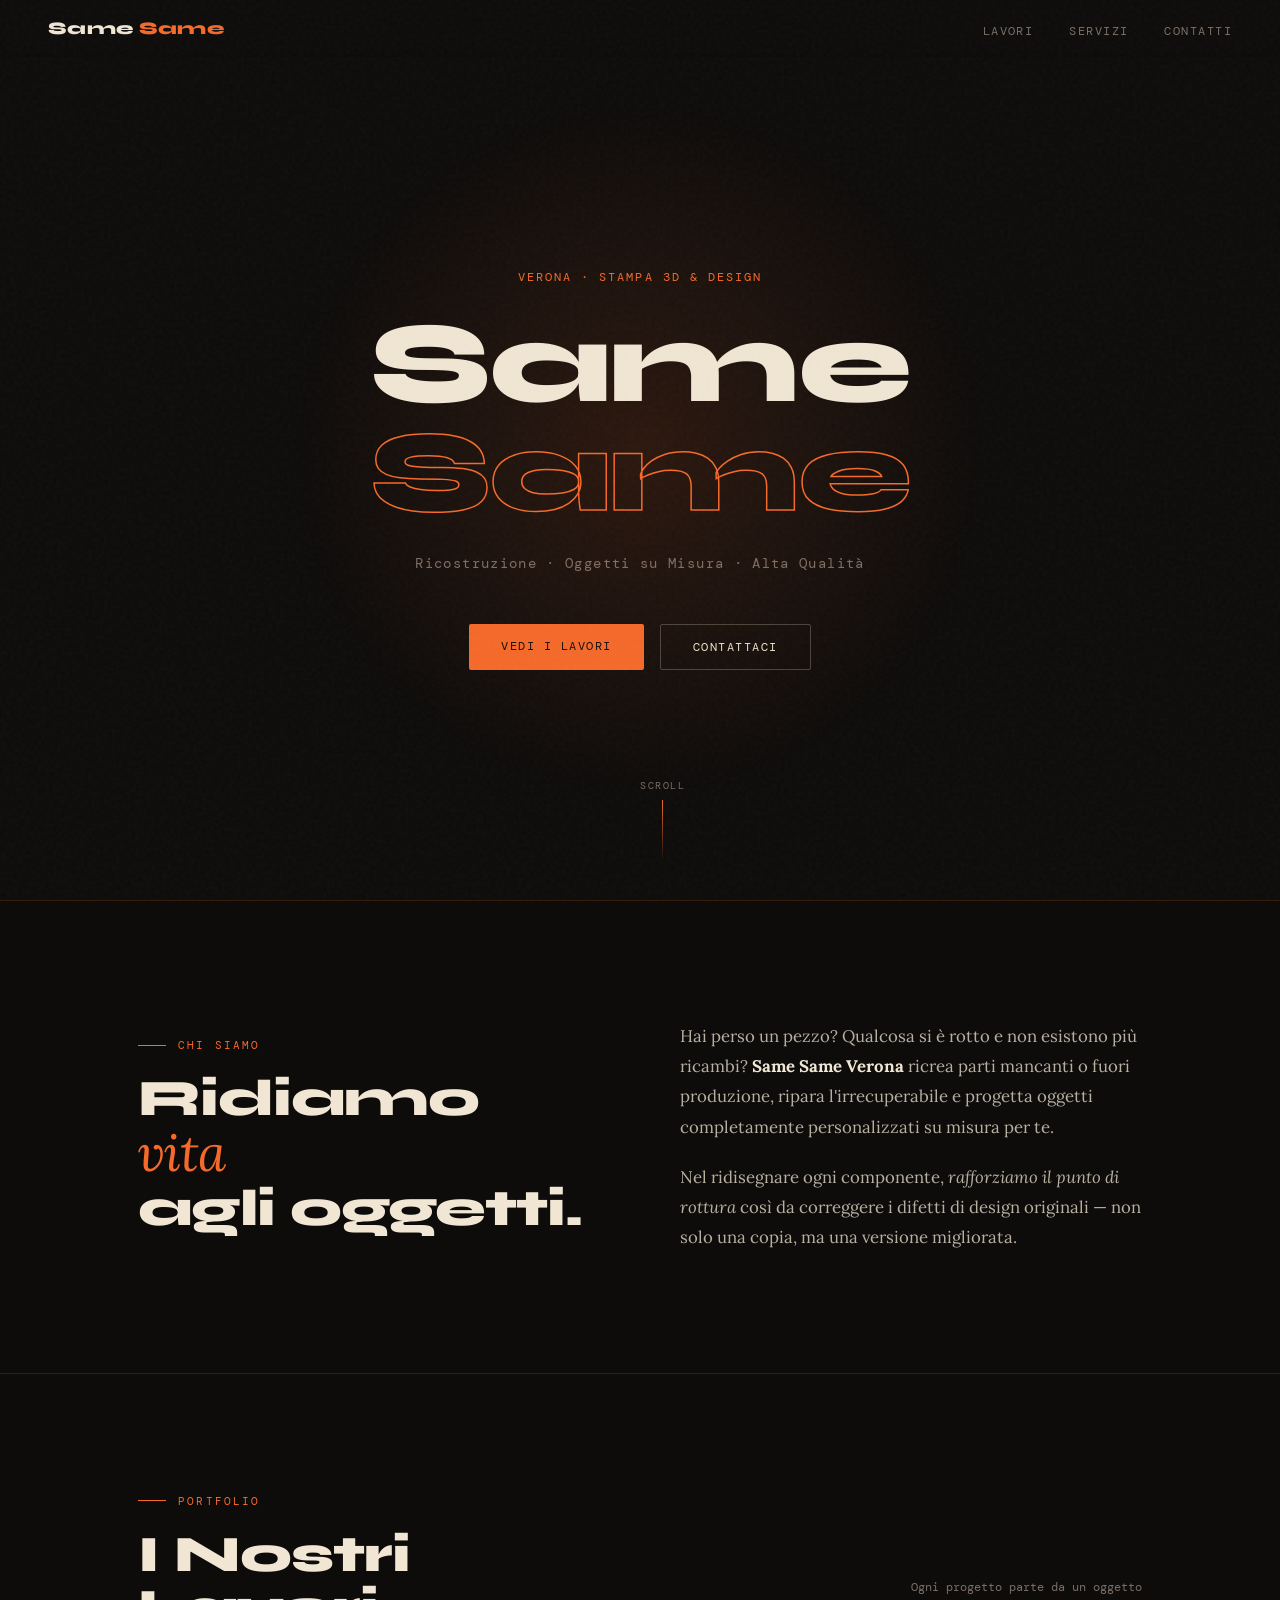
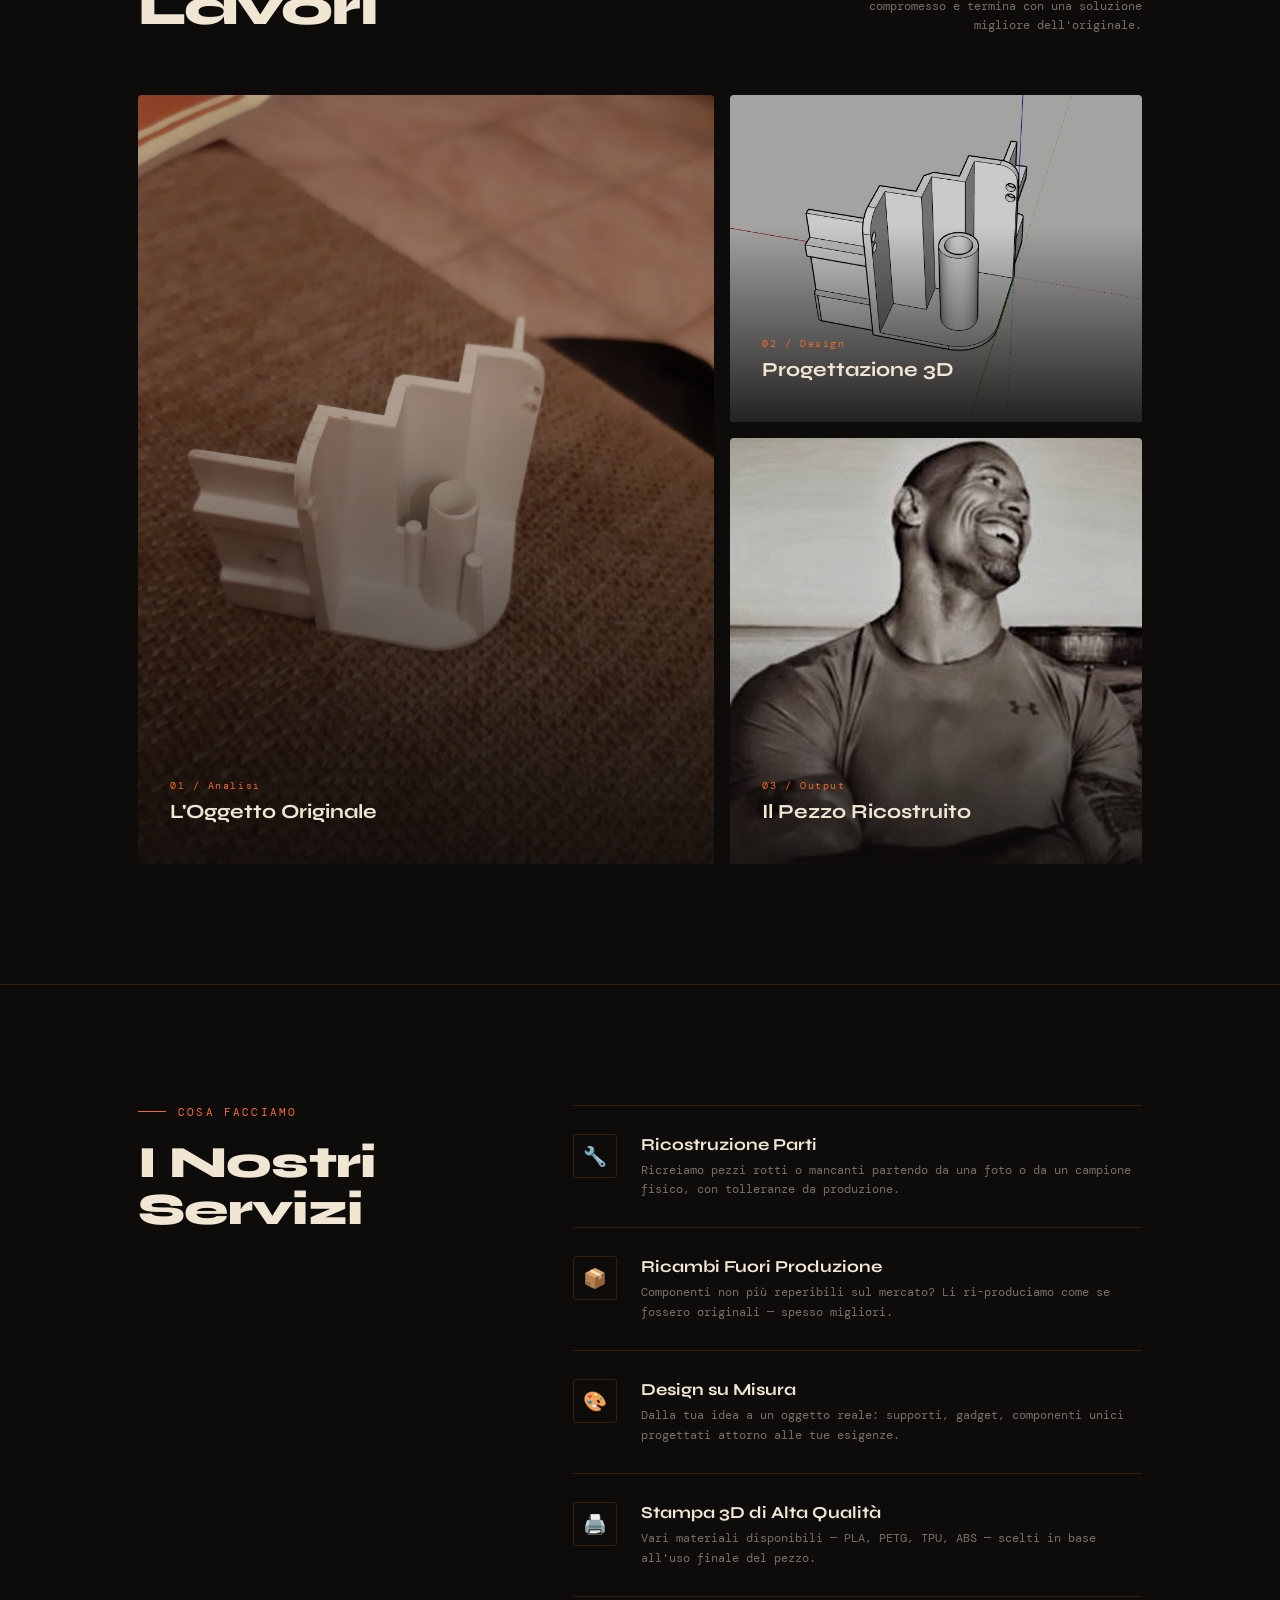
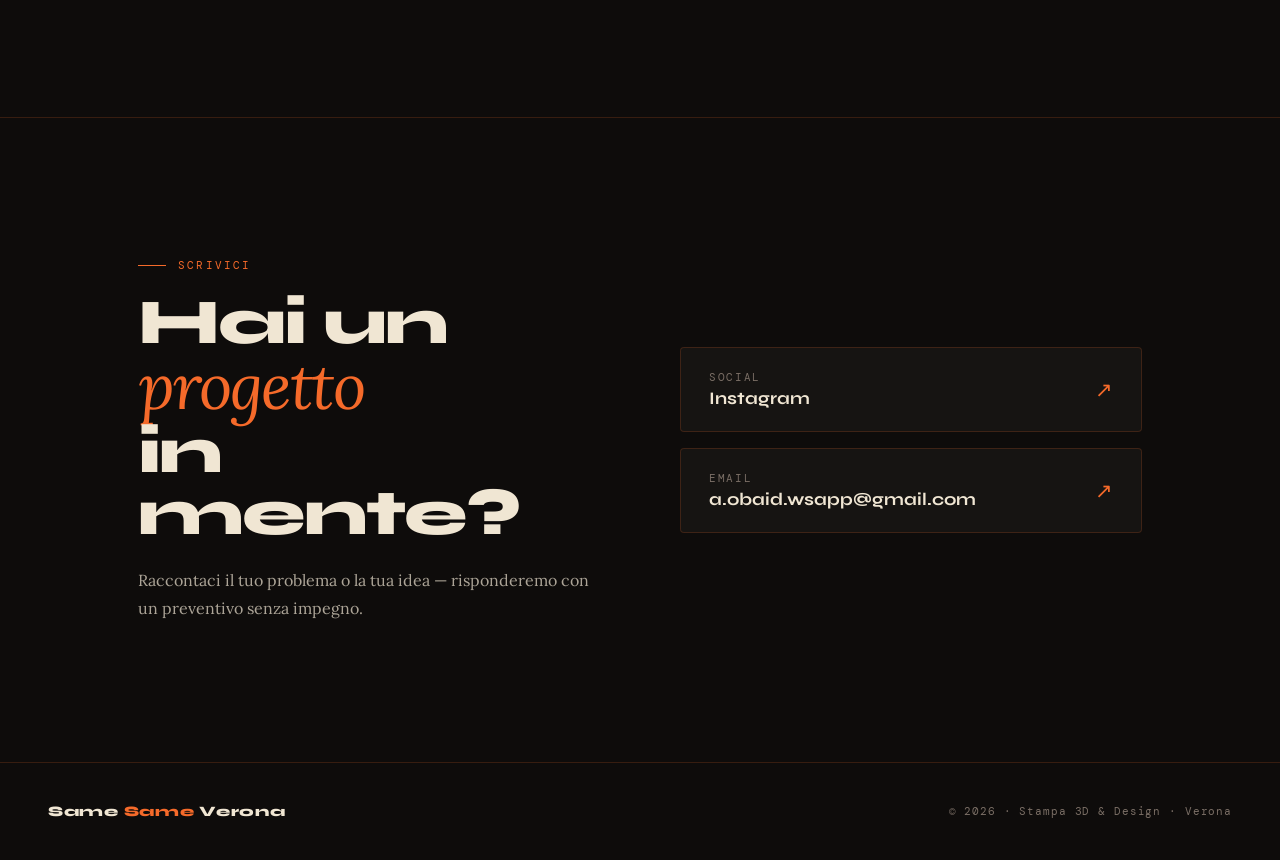
==== index.html @ 64748038 "Create index.html" ====
<!DOCTYPE html>
<html lang="it">
<head>
  <meta charset="UTF-8">
  <meta name="viewport" content="width=device-width, initial-scale=1.0">
  <title>Same Same Verona – Stampa 3D & Design</title>
  <link rel="icon" type="image/png" href="favicon.png">
  <link href="https://fonts.googleapis.com/css2?family=Syne:wght@400;700;800&family=DM+Mono:wght@300;400&family=Lora:ital,wght@0,400;1,400&display=swap" rel="stylesheet">

  <style>
    /* ─── TOKENS ──────────────────────────────────────── */
    :root {
      --bg:       #0e0c0b;
      --bg2:      #161412;
      --bg3:      #1e1a17;
      --orange:   #f56a2a;
      --amber:    #f5a623;
      --cream:    #f0e6d3;
      --muted:    #7a6e65;
      --line:     rgba(245,106,42,0.18);
      --font-head: 'Syne', sans-serif;
      --font-mono: 'DM Mono', monospace;
      --font-body: 'Lora', serif;
    }

    /* ─── RESET ───────────────────────────────────────── */
    *, *::before, *::after { box-sizing: border-box; margin: 0; padding: 0; }
    html { scroll-behavior: smooth; }

    body {
      background: var(--bg);
      color: var(--cream);
      font-family: var(--font-body);
      overflow-x: hidden;
    }

    /* ─── NOISE OVERLAY ───────────────────────────────── */
    body::before {
      content: '';
      position: fixed; inset: 0;
      background-image: url("data:image/svg+xml,%3Csvg viewBox='0 0 256 256' xmlns='http://www.w3.org/2000/svg'%3E%3Cfilter id='n'%3E%3CfeTurbulence type='fractalNoise' baseFrequency='0.9' numOctaves='4' stitchTiles='stitch'/%3E%3C/filter%3E%3Crect width='100%25' height='100%25' filter='url(%23n)' opacity='1'/%3E%3C/svg%3E");
      opacity: 0.035;
      pointer-events: none;
      z-index: 9999;
    }

    /* ─── NAV ─────────────────────────────────────────── */
    nav {
      position: fixed; top: 0; left: 0; right: 0; z-index: 100;
      display: flex; align-items: center; justify-content: space-between;
      padding: 18px 48px;
      background: linear-gradient(to bottom, rgba(14,12,11,0.92) 0%, transparent 100%);
      backdrop-filter: blur(2px);
    }

    .nav-logo {
      display: flex; align-items: center; gap: 12px;
      text-decoration: none;
    }

    .nav-logo img {
      height: 38px;
      width: auto;
      filter: brightness(1.1);
    }

    /* Fallback text logo in case image doesn't exist */
    .nav-logo-text {
      font-family: var(--font-head);
      font-weight: 800;
      font-size: 1.1rem;
      color: var(--cream);
      letter-spacing: 0.02em;
    }

    .nav-logo-text span {
      color: var(--orange);
    }

    .nav-links {
      display: flex; gap: 36px; list-style: none;
    }

    .nav-links a {
      font-family: var(--font-mono);
      font-size: 0.75rem;
      letter-spacing: 0.12em;
      text-transform: uppercase;
      color: var(--muted);
      text-decoration: none;
      transition: color 0.2s;
    }

    .nav-links a:hover { color: var(--orange); }

    /* ─── HERO ────────────────────────────────────────── */
    .hero {
      position: relative;
      min-height: 100vh;
      display: flex; flex-direction: column;
      align-items: center; justify-content: center;
      text-align: center;
      padding: 120px 24px 80px;
      overflow: hidden;
    }

    /* radial glow behind title */
    .hero::after {
      content: '';
      position: absolute;
      top: 50%; left: 50%;
      transform: translate(-50%, -50%);
      width: 700px; height: 700px;
      background: radial-gradient(circle, rgba(245,106,42,0.13) 0%, transparent 70%);
      pointer-events: none;
    }

    .hero-eyebrow {
      font-family: var(--font-mono);
      font-size: 0.72rem;
      letter-spacing: 0.18em;
      text-transform: uppercase;
      color: var(--orange);
      margin-bottom: 24px;
      opacity: 0;
      animation: riseIn 0.8s 0.2s ease forwards;
    }

    .hero-title {
      font-family: var(--font-head);
      font-weight: 800;
      font-size: clamp(3.2rem, 9vw, 8rem);
      line-height: 0.95;
      letter-spacing: -0.02em;
      color: var(--cream);
      position: relative; z-index: 1;
      opacity: 0;
      animation: riseIn 0.9s 0.4s ease forwards;
    }

    .hero-title em {
      font-style: normal;
      -webkit-text-stroke: 1.5px var(--orange);
      color: transparent;
    }

    .hero-sub {
      font-family: var(--font-mono);
      font-size: 0.85rem;
      color: var(--muted);
      margin-top: 28px;
      letter-spacing: 0.1em;
      opacity: 0;
      animation: riseIn 0.9s 0.65s ease forwards;
    }

    .hero-cta {
      display: flex; gap: 16px; margin-top: 52px;
      opacity: 0;
      animation: riseIn 0.9s 0.85s ease forwards;
    }

    /* decorative horizontal rule */
    .hero-rule {
      position: absolute;
      bottom: 40px; left: 50%; transform: translateX(-50%);
      display: flex; flex-direction: column; align-items: center; gap: 8px;
      opacity: 0;
      animation: riseIn 1s 1.1s ease forwards;
    }

    .hero-rule span {
      font-family: var(--font-mono);
      font-size: 0.65rem;
      letter-spacing: 0.15em;
      text-transform: uppercase;
      color: var(--muted);
    }

    .hero-rule::after {
      content: '';
      width: 1px; height: 60px;
      background: linear-gradient(to bottom, var(--orange), transparent);
    }

    /* ─── BUTTONS ─────────────────────────────────────── */
    .btn-primary {
      font-family: var(--font-mono);
      font-size: 0.78rem;
      letter-spacing: 0.12em;
      text-transform: uppercase;
      text-decoration: none;
      color: var(--bg);
      background: var(--orange);
      padding: 14px 32px;
      border-radius: 2px;
      transition: background 0.2s, transform 0.2s, box-shadow 0.2s;
    }

    .btn-primary:hover {
      background: var(--amber);
      transform: translateY(-2px);
      box-shadow: 0 8px 30px rgba(245,106,42,0.35);
    }

    .btn-ghost {
      font-family: var(--font-mono);
      font-size: 0.78rem;
      letter-spacing: 0.12em;
      text-transform: uppercase;
      text-decoration: none;
      color: var(--cream);
      border: 1px solid rgba(240,230,211,0.25);
      padding: 14px 32px;
      border-radius: 2px;
      transition: border-color 0.2s, color 0.2s, transform 0.2s;
    }

    .btn-ghost:hover {
      border-color: var(--orange);
      color: var(--orange);
      transform: translateY(-2px);
    }

    /* ─── SECTION WRAPPER ─────────────────────────────── */
    .section-wrap {
      max-width: 1100px;
      margin: 0 auto;
      padding: 0 48px;
    }

    .section-label {
      font-family: var(--font-mono);
      font-size: 0.68rem;
      letter-spacing: 0.2em;
      text-transform: uppercase;
      color: var(--orange);
      display: flex; align-items: center; gap: 12px;
      margin-bottom: 20px;
    }

    .section-label::before {
      content: '';
      width: 28px; height: 1px;
      background: var(--orange);
    }

    /* ─── INTRO ───────────────────────────────────────── */
    .intro-section {
      padding: 120px 0;
      border-top: 1px solid var(--line);
    }

    .intro-inner {
      display: grid;
      grid-template-columns: 1fr 1fr;
      gap: 80px;
      align-items: center;
    }

    .intro-headline {
      font-family: var(--font-head);
      font-weight: 800;
      font-size: clamp(2.2rem, 4vw, 3.4rem);
      line-height: 1.05;
      letter-spacing: -0.02em;
    }

    .intro-headline em {
      font-style: italic;
      font-family: var(--font-body);
      color: var(--orange);
      font-weight: 400;
    }

    .intro-body {
      font-size: 1.05rem;
      line-height: 1.8;
      color: rgba(240,230,211,0.75);
    }

    .intro-body p + p { margin-top: 16px; }

    /* ─── WORKS / GALLERY ─────────────────────────────── */
    .works-section {
      padding: 120px 0;
      border-top: 1px solid var(--line);
    }

    .works-header {
      display: flex; align-items: flex-end; justify-content: space-between;
      margin-bottom: 60px;
    }

    .works-title {
      font-family: var(--font-head);
      font-weight: 800;
      font-size: clamp(2rem, 4vw, 3.2rem);
      line-height: 1.05;
      letter-spacing: -0.02em;
    }

    .works-note {
      max-width: 300px;
      font-family: var(--font-mono);
      font-size: 0.75rem;
      color: var(--muted);
      line-height: 1.6;
      text-align: right;
    }

    /* Project cards grid */
    .projects-grid {
      display: grid;
      grid-template-columns: 1.4fr 1fr;
      grid-template-rows: auto auto;
      gap: 16px;
    }

    .project-card {
      position: relative;
      overflow: hidden;
      border-radius: 4px;
      background: var(--bg3);
      cursor: pointer;
    }

    .project-card:nth-child(1) {
      grid-row: span 2;
    }

    .project-card img {
      width: 100%;
      height: 100%;
      object-fit: cover;
      display: block;
      transition: transform 0.6s cubic-bezier(0.25,0.46,0.45,0.94), filter 0.6s;
      filter: brightness(0.8) saturate(0.85);
      min-height: 240px;
    }

    .project-card:nth-child(1) img {
      min-height: 520px;
    }

    .project-card:hover img {
      transform: scale(1.06);
      filter: brightness(0.55) saturate(0.7);
    }

    .card-overlay {
      position: absolute; inset: 0;
      display: flex; flex-direction: column;
      justify-content: flex-end;
      padding: 32px;
      background: linear-gradient(to top, rgba(14,12,11,0.85) 0%, transparent 60%);
      transition: background 0.4s;
    }

    .project-card:hover .card-overlay {
      background: linear-gradient(to top, rgba(14,12,11,0.92) 20%, rgba(14,12,11,0.3) 100%);
    }

    .card-number {
      font-family: var(--font-mono);
      font-size: 0.65rem;
      letter-spacing: 0.15em;
      color: var(--orange);
      margin-bottom: 8px;
    }

    .card-title {
      font-family: var(--font-head);
      font-weight: 700;
      font-size: 1.25rem;
      line-height: 1.2;
      color: var(--cream);
    }

    .card-desc {
      font-family: var(--font-mono);
      font-size: 0.73rem;
      color: rgba(240,230,211,0.65);
      margin-top: 8px;
      line-height: 1.5;
      max-height: 0;
      overflow: hidden;
      transition: max-height 0.4s ease, opacity 0.4s;
      opacity: 0;
    }

    .project-card:hover .card-desc {
      max-height: 80px;
      opacity: 1;
    }

    .card-arrow {
      position: absolute; top: 24px; right: 24px;
      width: 36px; height: 36px;
      border: 1px solid rgba(240,230,211,0.2);
      border-radius: 50%;
      display: flex; align-items: center; justify-content: center;
      color: var(--cream);
      font-size: 0.9rem;
      opacity: 0;
      transform: translateY(6px);
      transition: opacity 0.3s, transform 0.3s, border-color 0.3s;
    }

    .project-card:hover .card-arrow {
      opacity: 1;
      transform: translateY(0);
      border-color: var(--orange);
      color: var(--orange);
    }

    /* ─── SERVICES ────────────────────────────────────── */
    .services-section {
      padding: 120px 0;
      border-top: 1px solid var(--line);
    }

    .services-inner {
      display: grid;
      grid-template-columns: 1fr 1.6fr;
      gap: 80px;
      align-items: start;
    }

    .services-aside {
      position: sticky; top: 120px;
    }

    .services-title {
      font-family: var(--font-head);
      font-weight: 800;
      font-size: clamp(2rem, 3.5vw, 3rem);
      line-height: 1.05;
      letter-spacing: -0.02em;
      margin-top: 16px;
    }

    .service-item {
      display: grid;
      grid-template-columns: 48px 1fr;
      gap: 20px;
      align-items: start;
      padding: 28px 0;
      border-bottom: 1px solid var(--line);
      transition: padding-left 0.3s;
    }

    .service-item:first-child { border-top: 1px solid var(--line); }

    .service-item:hover { padding-left: 8px; }

    .service-icon {
      width: 44px; height: 44px;
      border: 1px solid var(--line);
      border-radius: 3px;
      display: flex; align-items: center; justify-content: center;
      font-size: 1.2rem;
      flex-shrink: 0;
      transition: border-color 0.3s, background 0.3s;
    }

    .service-item:hover .service-icon {
      border-color: var(--orange);
      background: rgba(245,106,42,0.08);
    }

    .service-name {
      font-family: var(--font-head);
      font-weight: 700;
      font-size: 1.05rem;
      margin-bottom: 6px;
      color: var(--cream);
    }

    .service-desc {
      font-family: var(--font-mono);
      font-size: 0.76rem;
      color: var(--muted);
      line-height: 1.6;
    }

    /* ─── CONTACT ─────────────────────────────────────── */
    .contact-section {
      padding: 140px 0;
      border-top: 1px solid var(--line);
    }

    .contact-inner {
      display: grid;
      grid-template-columns: 1fr 1fr;
      gap: 80px;
      align-items: center;
    }

    .contact-headline {
      font-family: var(--font-head);
      font-weight: 800;
      font-size: clamp(2.4rem, 5vw, 4.2rem);
      line-height: 0.98;
      letter-spacing: -0.03em;
    }

    .contact-headline em {
      font-style: italic;
      font-family: var(--font-body);
      color: var(--orange);
      font-weight: 400;
    }

    .contact-body {
      font-family: var(--font-body);
      font-size: 1rem;
      color: rgba(240,230,211,0.7);
      line-height: 1.75;
      margin-top: 20px;
    }

    .contact-actions {
      display: flex; flex-direction: column; gap: 16px;
    }

    .contact-link {
      display: flex; align-items: center; justify-content: space-between;
      text-decoration: none;
      padding: 22px 28px;
      border: 1px solid var(--line);
      border-radius: 4px;
      background: var(--bg2);
      transition: border-color 0.3s, background 0.3s, transform 0.3s;
    }

    .contact-link:hover {
      border-color: var(--orange);
      background: rgba(245,106,42,0.05);
      transform: translateX(6px);
    }

    .contact-link-label {
      font-family: var(--font-mono);
      font-size: 0.7rem;
      letter-spacing: 0.15em;
      text-transform: uppercase;
      color: var(--muted);
      margin-bottom: 4px;
    }

    .contact-link-name {
      font-family: var(--font-head);
      font-weight: 700;
      font-size: 1.1rem;
      color: var(--cream);
    }

    .contact-link-arrow {
      font-size: 1.3rem;
      color: var(--orange);
      transition: transform 0.3s;
    }

    .contact-link:hover .contact-link-arrow {
      transform: translateX(4px) translateY(-4px);
    }

    /* ─── FOOTER ──────────────────────────────────────── */
    footer {
      border-top: 1px solid var(--line);
      padding: 40px 48px;
      display: flex;
      align-items: center;
      justify-content: space-between;
    }

    .footer-brand {
      font-family: var(--font-head);
      font-weight: 800;
      font-size: 0.9rem;
      letter-spacing: 0.05em;
      color: var(--cream);
    }

    .footer-brand span { color: var(--orange); }

    .footer-copy {
      font-family: var(--font-mono);
      font-size: 0.68rem;
      color: var(--muted);
      letter-spacing: 0.08em;
    }

    /* ─── SCROLL REVEAL ───────────────────────────────── */
    .reveal {
      opacity: 0;
      transform: translateY(36px);
      transition: opacity 0.8s ease, transform 0.8s ease;
    }

    .reveal.visible {
      opacity: 1;
      transform: translateY(0);
    }

    .reveal-d1 { transition-delay: 0.1s; }
    .reveal-d2 { transition-delay: 0.2s; }
    .reveal-d3 { transition-delay: 0.3s; }
    .reveal-d4 { transition-delay: 0.45s; }

    /* ─── KEYFRAMES ───────────────────────────────────── */
    @keyframes riseIn {
      from { opacity: 0; transform: translateY(24px); }
      to   { opacity: 1; transform: translateY(0); }
    }

    /* ─── RESPONSIVE ──────────────────────────────────── */
    @media (max-width: 860px) {
      nav { padding: 16px 24px; }
      .nav-links { display: none; }
      .section-wrap { padding: 0 24px; }

      .intro-inner,
      .services-inner,
      .contact-inner { grid-template-columns: 1fr; gap: 40px; }

      .services-aside { position: static; }

      .projects-grid {
        grid-template-columns: 1fr;
        grid-template-rows: auto;
      }

      .project-card:nth-child(1) {
        grid-row: auto;
      }

      .works-header { flex-direction: column; align-items: flex-start; gap: 16px; }
      .works-note { text-align: left; }

      footer { flex-direction: column; gap: 12px; text-align: center; }
    }
  </style>
</head>
<body>

  <!-- ─── NAV ─────────────────────────────────────── -->
  <nav>
    <a class="nav-logo" href="#">
      <!-- Replace logo.png with your actual logo filename -->
      <img src="logo.png" alt="Same Same Verona logo"
           onerror="this.style.display='none'; this.nextElementSibling.style.display='block'">
      <span class="nav-logo-text" style="display:none">Same<span> Same</span></span>
    </a>
    <ul class="nav-links">
      <li><a href="#lavori">Lavori</a></li>
      <li><a href="#servizi">Servizi</a></li>
      <li><a href="#contatti">Contatti</a></li>
    </ul>
  </nav>

  <!-- ─── HERO ─────────────────────────────────────── -->
  <header class="hero">
    <p class="hero-eyebrow">Verona · Stampa 3D & Design</p>
    <h1 class="hero-title">Same<br><em>Same</em></h1>
    <p class="hero-sub">Ricostruzione · Oggetti su Misura · Alta Qualità</p>
    <div class="hero-cta">
      <a class="btn-primary" href="#lavori">Vedi i Lavori</a>
      <a class="btn-ghost"   href="#contatti">Contattaci</a>
    </div>
    <div class="hero-rule"><span>scroll</span></div>
  </header>

  <!-- ─── INTRO ─────────────────────────────────────── -->
  <section class="intro-section">
    <div class="section-wrap">
      <div class="intro-inner">
        <div class="reveal">
          <p class="section-label">Chi siamo</p>
          <h2 class="intro-headline">Ridiamo<br><em>vita</em><br>agli oggetti.</h2>
        </div>
        <div class="intro-body reveal reveal-d2">
          <p>Hai perso un pezzo? Qualcosa si è rotto e non esistono più ricambi?
             <strong style="color:var(--cream)">Same Same Verona</strong> ricrea parti mancanti o
             fuori produzione, ripara l'irrecuperabile e progetta oggetti completamente personalizzati su misura per te.</p>
          <p style="margin-top:20px">Nel ridisegnare ogni componente, <em>rafforziamo il punto
             di rottura</em> così da correggere i difetti di design originali —
             non solo una copia, ma una versione migliorata.</p>
        </div>
      </div>
    </div>
  </section>

  <!-- ─── WORKS ─────────────────────────────────────── -->
  <section class="works-section" id="lavori">
    <div class="section-wrap">
      <div class="works-header reveal">
        <div>
          <p class="section-label">Portfolio</p>
          <h2 class="works-title">I Nostri<br>Lavori</h2>
        </div>
        <p class="works-note">Ogni progetto parte da un oggetto compromesso e termina con una soluzione migliore dell'originale.</p>
      </div>

      <div class="projects-grid reveal reveal-d1">

        <div class="project-card">
          <img src="originalobject.jpeg" alt="Oggetto originale">
          <div class="card-overlay">
            <span class="card-number">01 / Analisi</span>
            <h3 class="card-title">L'Oggetto Originale</h3>
            <p class="card-desc">Il punto di partenza: documentazione del pezzo rotto o mancante per capirne geometria, materiale e funzione.</p>
          </div>
          <div class="card-arrow">↗</div>
        </div>

        <div class="project-card">
          <img src="designnnn.png" alt="Progettazione 3D">
          <div class="card-overlay">
            <span class="card-number">02 / Design</span>
            <h3 class="card-title">Progettazione 3D</h3>
            <p class="card-desc">Modellazione digitale con rinforzo strutturale nei punti critici.</p>
          </div>
          <div class="card-arrow">↗</div>
        </div>

        <div class="project-card">
          <img src="laroccia.jpeg" alt="Pezzo ricostruito">
          <div class="card-overlay">
            <span class="card-number">03 / Output</span>
            <h3 class="card-title">Il Pezzo Ricostruito</h3>
            <p class="card-desc">Stampa finale: funzionale, resistente, migliore dell'originale.</p>
          </div>
          <div class="card-arrow">↗</div>
        </div>

      </div>
    </div>
  </section>

  <!-- ─── SERVICES ──────────────────────────────────── -->
  <section class="services-section" id="servizi">
    <div class="section-wrap">
      <div class="services-inner">
        <div class="services-aside reveal">
          <p class="section-label">Cosa facciamo</p>
          <h2 class="services-title">I Nostri<br>Servizi</h2>
        </div>
        <div>
          <div class="service-item reveal reveal-d1">
            <div class="service-icon">🔧</div>
            <div>
              <p class="service-name">Ricostruzione Parti</p>
              <p class="service-desc">Ricreiamo pezzi rotti o mancanti partendo da una foto o da un campione fisico, con tolleranze da produzione.</p>
            </div>
          </div>
          <div class="service-item reveal reveal-d2">
            <div class="service-icon">📦</div>
            <div>
              <p class="service-name">Ricambi Fuori Produzione</p>
              <p class="service-desc">Componenti non più reperibili sul mercato? Li ri-produ­ciamo come se fossero originali — spesso migliori.</p>
            </div>
          </div>
          <div class="service-item reveal reveal-d3">
            <div class="service-icon">🎨</div>
            <div>
              <p class="service-name">Design su Misura</p>
              <p class="service-desc">Dalla tua idea a un oggetto reale: supporti, gadget, componenti unici progettati attorno alle tue esigenze.</p>
            </div>
          </div>
          <div class="service-item reveal reveal-d4">
            <div class="service-icon">🖨️</div>
            <div>
              <p class="service-name">Stampa 3D di Alta Qualità</p>
              <p class="service-desc">Vari materiali disponibili — PLA, PETG, TPU, ABS — scelti in base all'uso finale del pezzo.</p>
            </div>
          </div>
        </div>
      </div>
    </div>
  </section>

  <!-- ─── CONTACT ───────────────────────────────────── -->
  <section class="contact-section" id="contatti">
    <div class="section-wrap">
      <div class="contact-inner">
        <div class="reveal">
          <p class="section-label">Scrivici</p>
          <h2 class="contact-headline">Hai un<br><em>progetto</em><br>in mente?</h2>
          <p class="contact-body">Raccontaci il tuo problema o la tua idea — risponderemo con un preventivo senza impegno.</p>
        </div>
        <div class="contact-actions reveal reveal-d2">
          <a class="contact-link" href="https://instagram.com/antonio_obaid" target="_blank">
            <div>
              <p class="contact-link-label">Social</p>
              <p class="contact-link-name">Instagram</p>
            </div>
            <span class="contact-link-arrow">↗</span>
          </a>
          <a class="contact-link" href="mailto:a.obaid.wsapp@gmail.com">
            <div>
              <p class="contact-link-label">Email</p>
              <p class="contact-link-name">a.obaid.wsapp@gmail.com</p>
            </div>
            <span class="contact-link-arrow">↗</span>
          </a>
        </div>
      </div>
    </div>
  </section>

  <!-- ─── FOOTER ────────────────────────────────────── -->
  <footer>
    <p class="footer-brand">Same<span> Same</span> Verona</p>
    <p class="footer-copy">© 2026 · Stampa 3D & Design · Verona</p>
  </footer>

  <!-- ─── SCROLL REVEAL SCRIPT ──────────────────────── -->
  <script>
    const io = new IntersectionObserver((entries) => {
      entries.forEach(e => {
        if (e.isIntersecting) {
          e.target.classList.add('visible');
          io.unobserve(e.target);
        }
      });
    }, { threshold: 0.12 });

    document.querySelectorAll('.reveal').forEach(el => io.observe(el));
  </script>

</body>
</html>
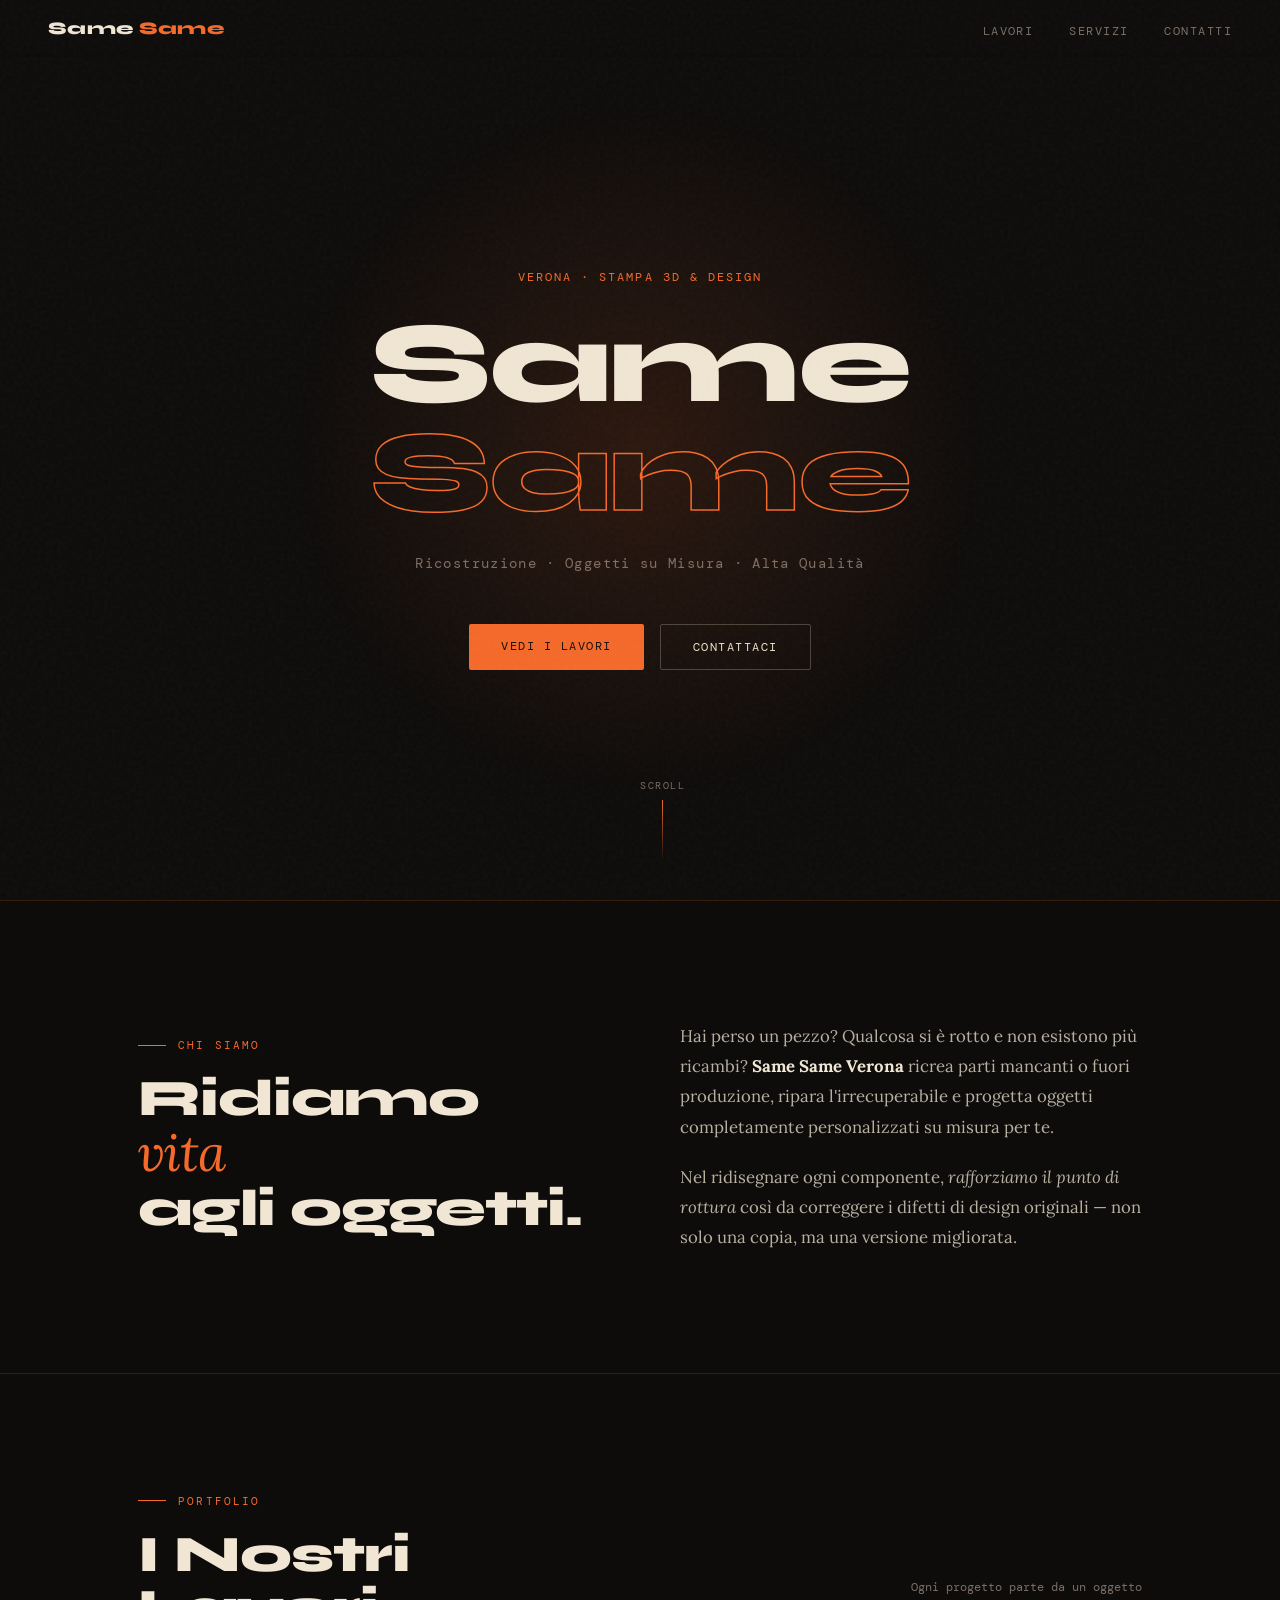
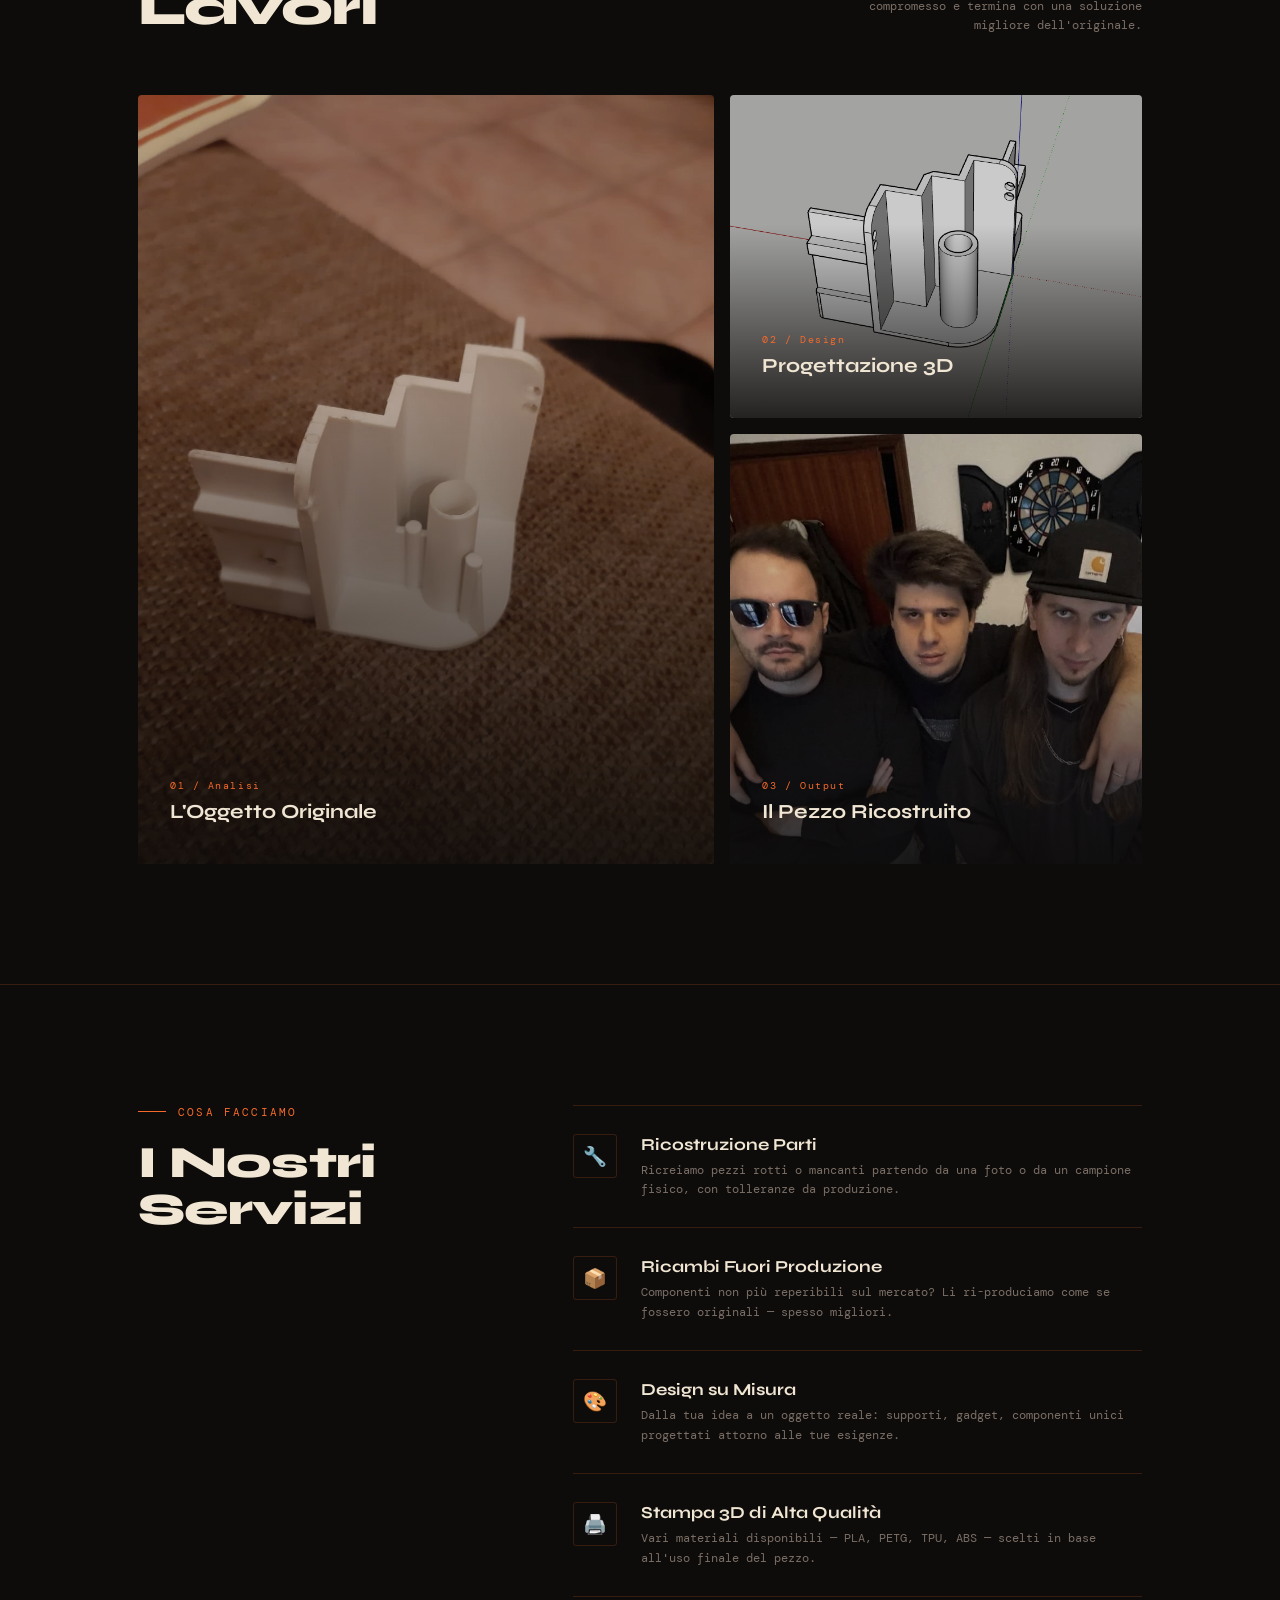
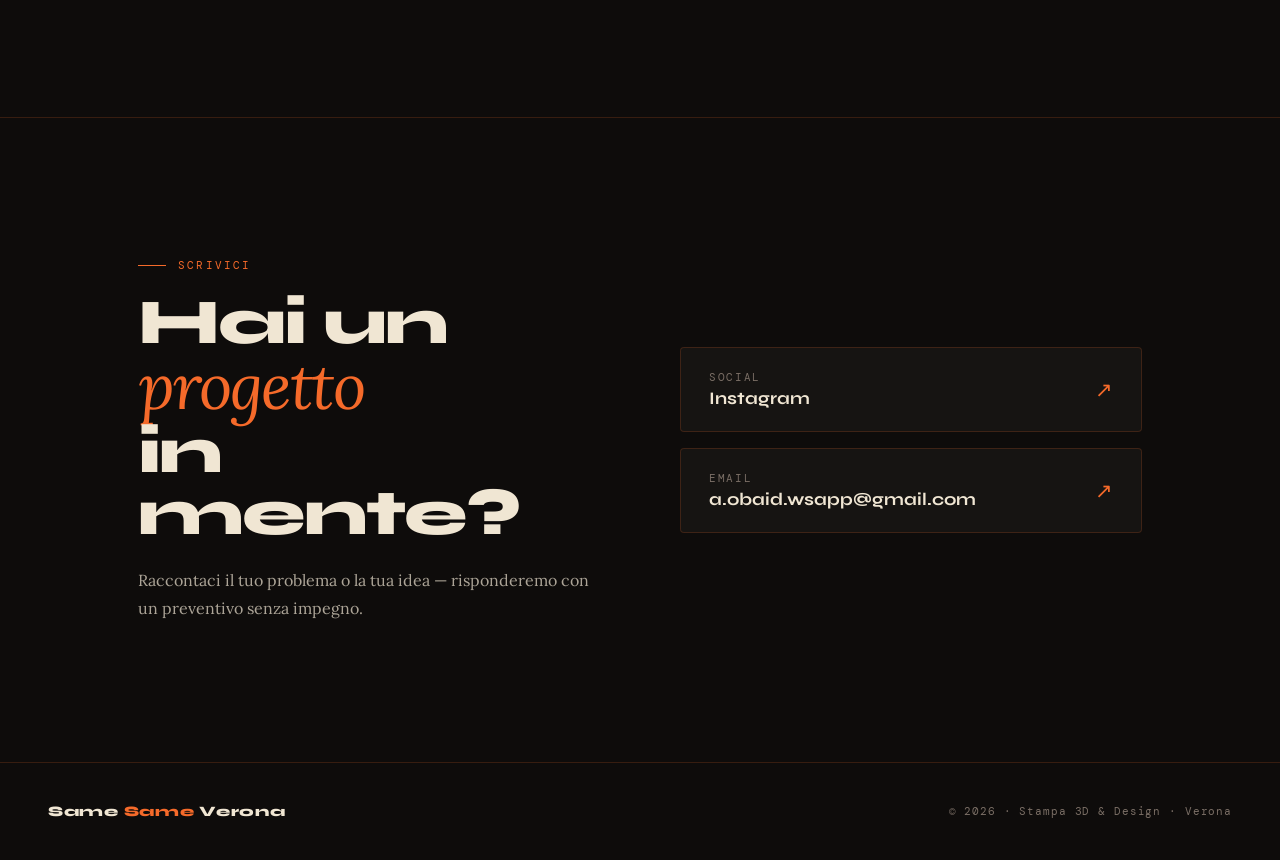
==== commit 0901e33c: "Update index.html" ====
--- a/index.html
+++ b/index.html
@@ -726,7 +726,7 @@
         </div>
 
         <div class="project-card">
-          <img src="laroccia.jpeg" alt="Pezzo ricostruito">
+          <img src="poldo.jpeg" alt="Pezzo ricostruito">
           <div class="card-overlay">
             <span class="card-number">03 / Output</span>
             <h3 class="card-title">Il Pezzo Ricostruito</h3>
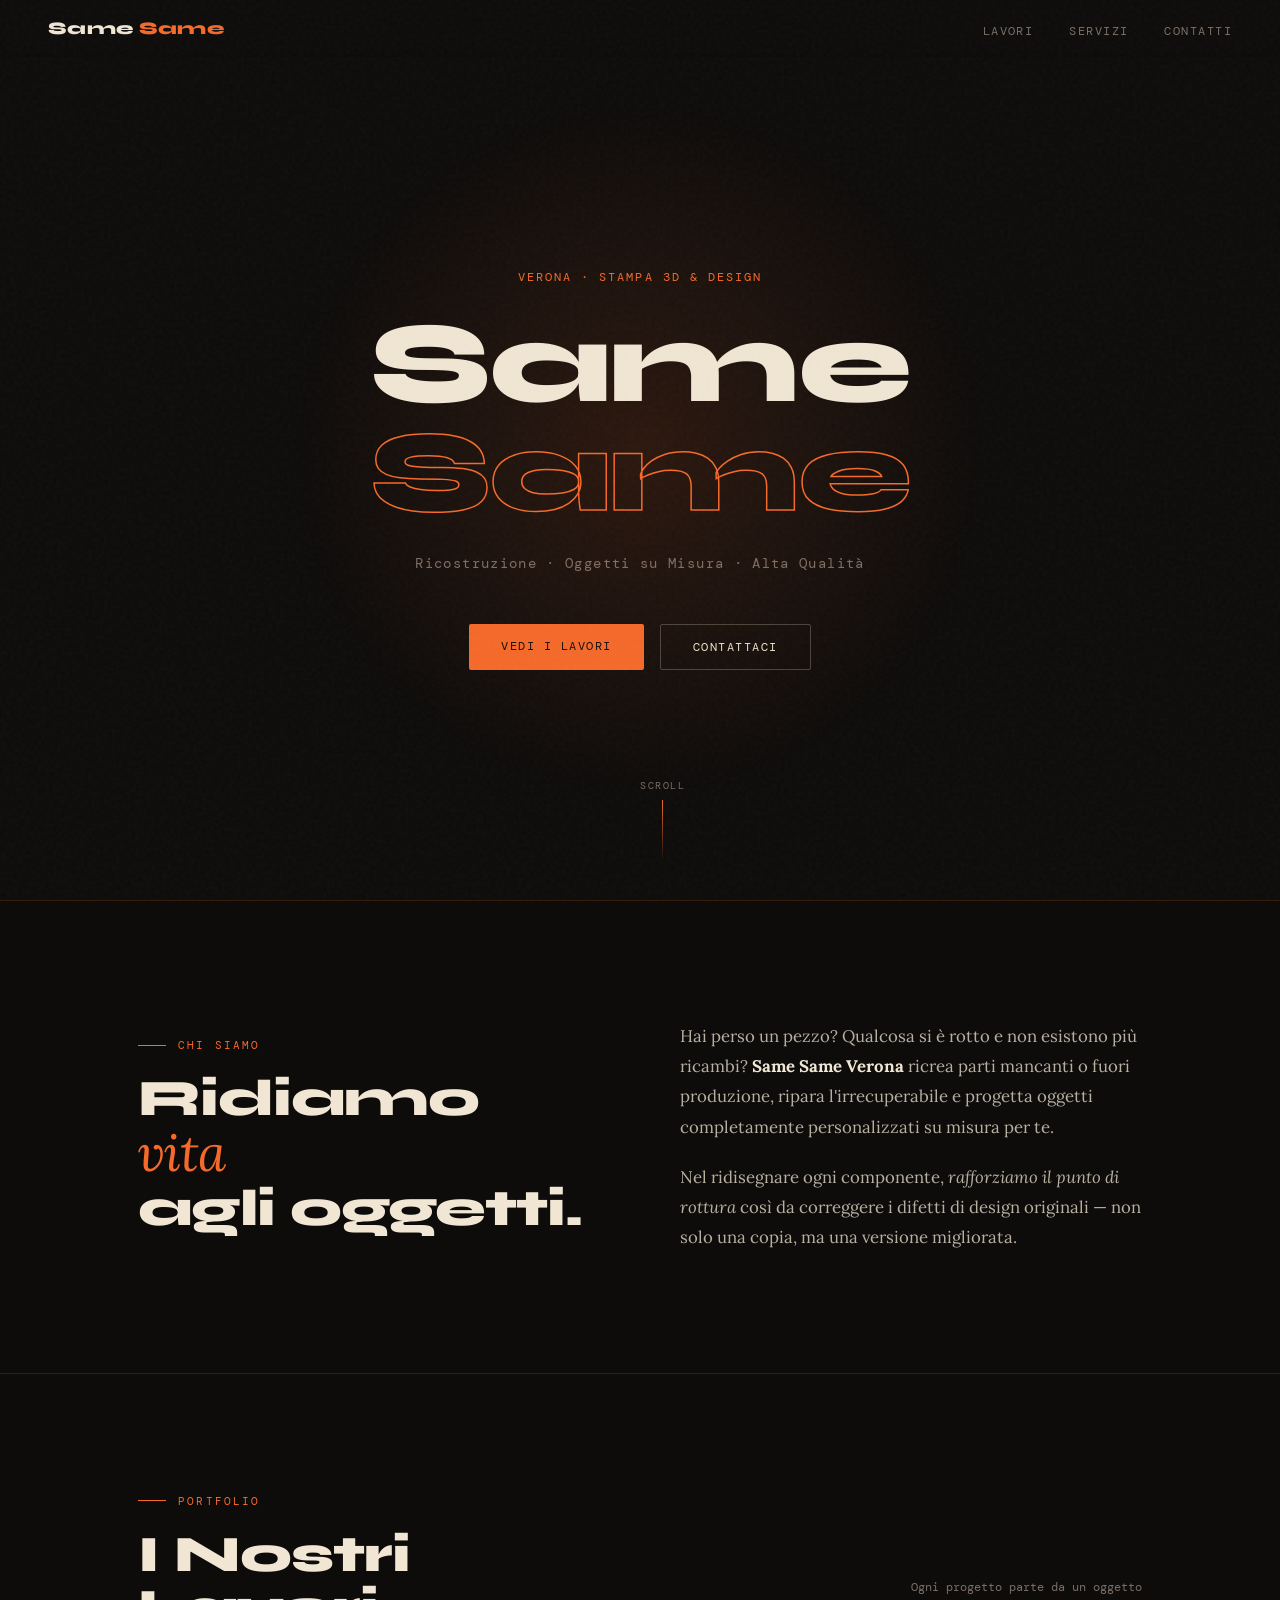
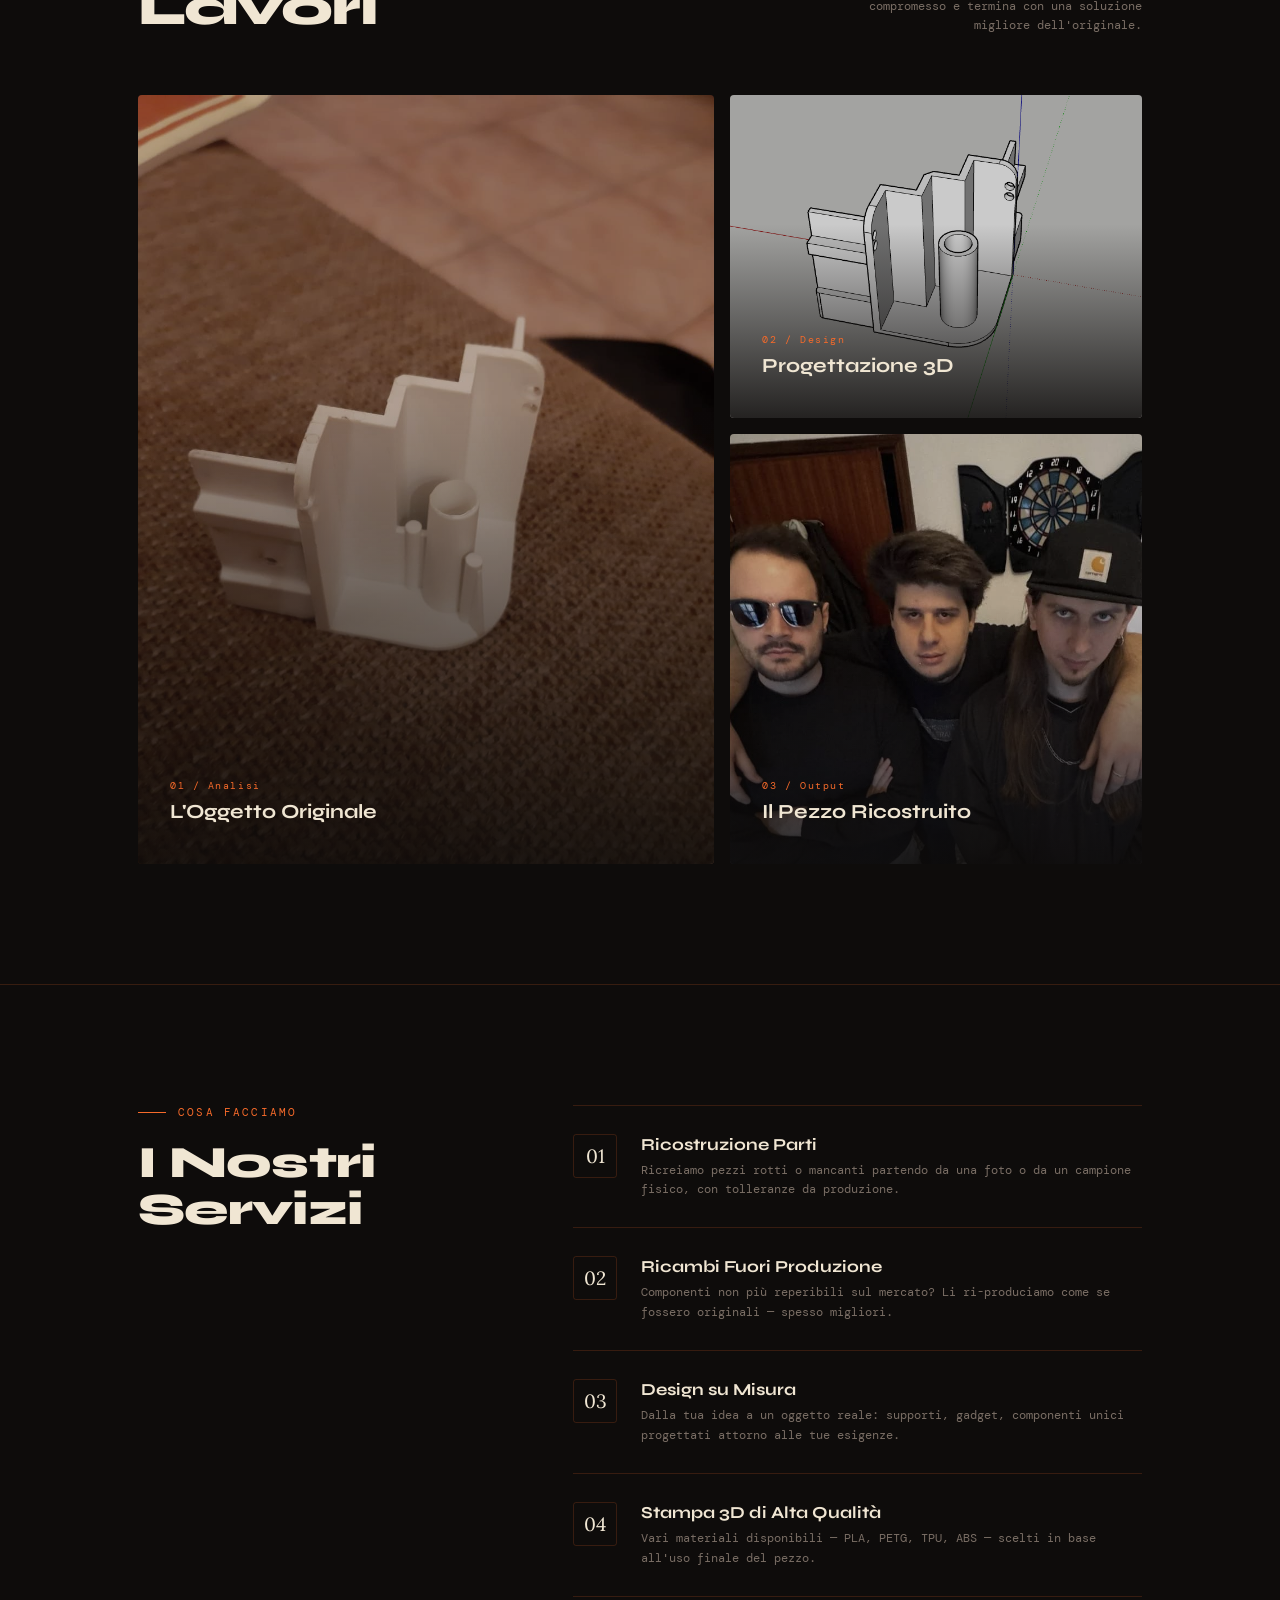
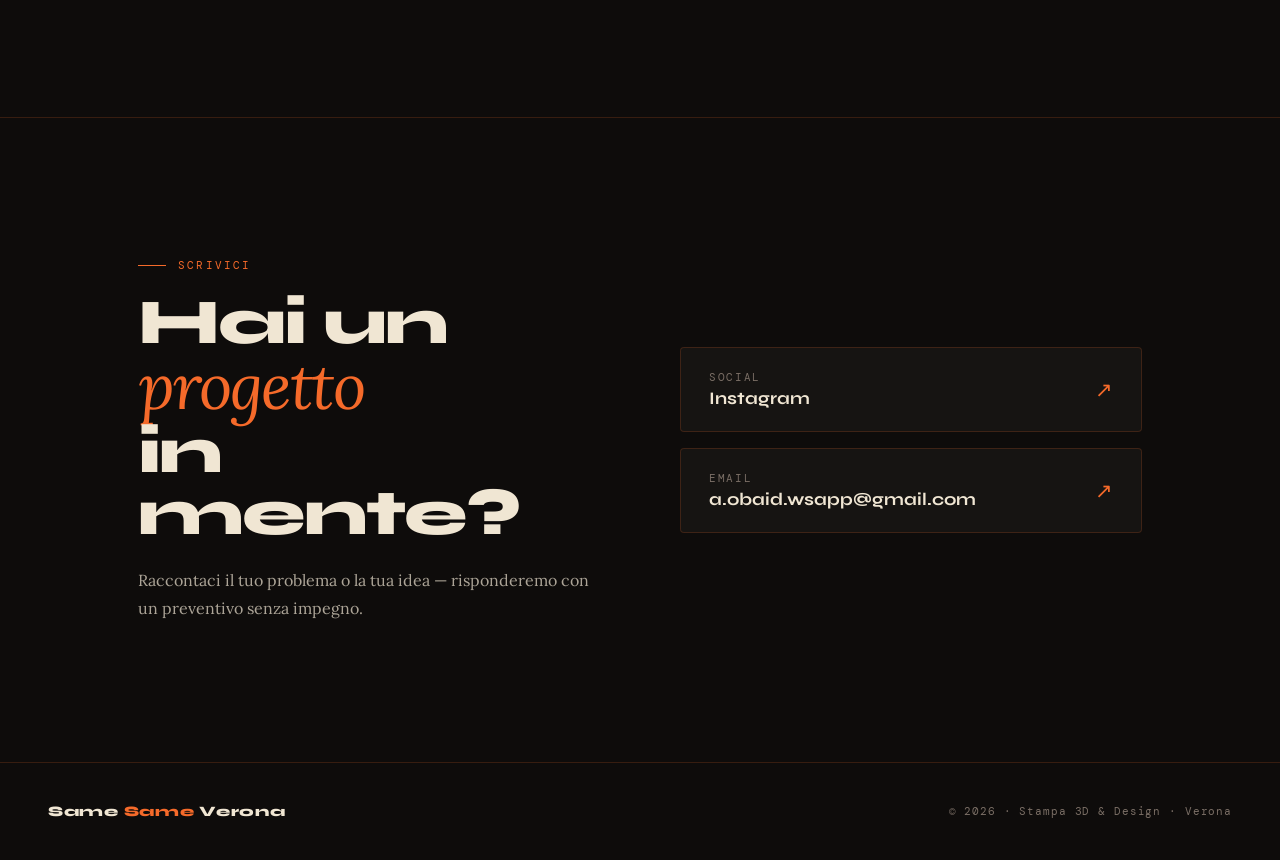
==== commit 9e2845aa: "Update index.html" ====
--- a/index.html
+++ b/index.html
@@ -749,28 +749,28 @@
         </div>
         <div>
           <div class="service-item reveal reveal-d1">
-            <div class="service-icon">🔧</div>
+            <div class="service-icon">01</div>
             <div>
               <p class="service-name">Ricostruzione Parti</p>
               <p class="service-desc">Ricreiamo pezzi rotti o mancanti partendo da una foto o da un campione fisico, con tolleranze da produzione.</p>
             </div>
           </div>
           <div class="service-item reveal reveal-d2">
-            <div class="service-icon">📦</div>
+            <div class="service-icon">02</div>
             <div>
               <p class="service-name">Ricambi Fuori Produzione</p>
               <p class="service-desc">Componenti non più reperibili sul mercato? Li ri-produ­ciamo come se fossero originali — spesso migliori.</p>
             </div>
           </div>
           <div class="service-item reveal reveal-d3">
-            <div class="service-icon">🎨</div>
+            <div class="service-icon">03</div>
             <div>
               <p class="service-name">Design su Misura</p>
               <p class="service-desc">Dalla tua idea a un oggetto reale: supporti, gadget, componenti unici progettati attorno alle tue esigenze.</p>
             </div>
           </div>
           <div class="service-item reveal reveal-d4">
-            <div class="service-icon">🖨️</div>
+            <div class="service-icon">04</div>
             <div>
               <p class="service-name">Stampa 3D di Alta Qualità</p>
               <p class="service-desc">Vari materiali disponibili — PLA, PETG, TPU, ABS — scelti in base all'uso finale del pezzo.</p>
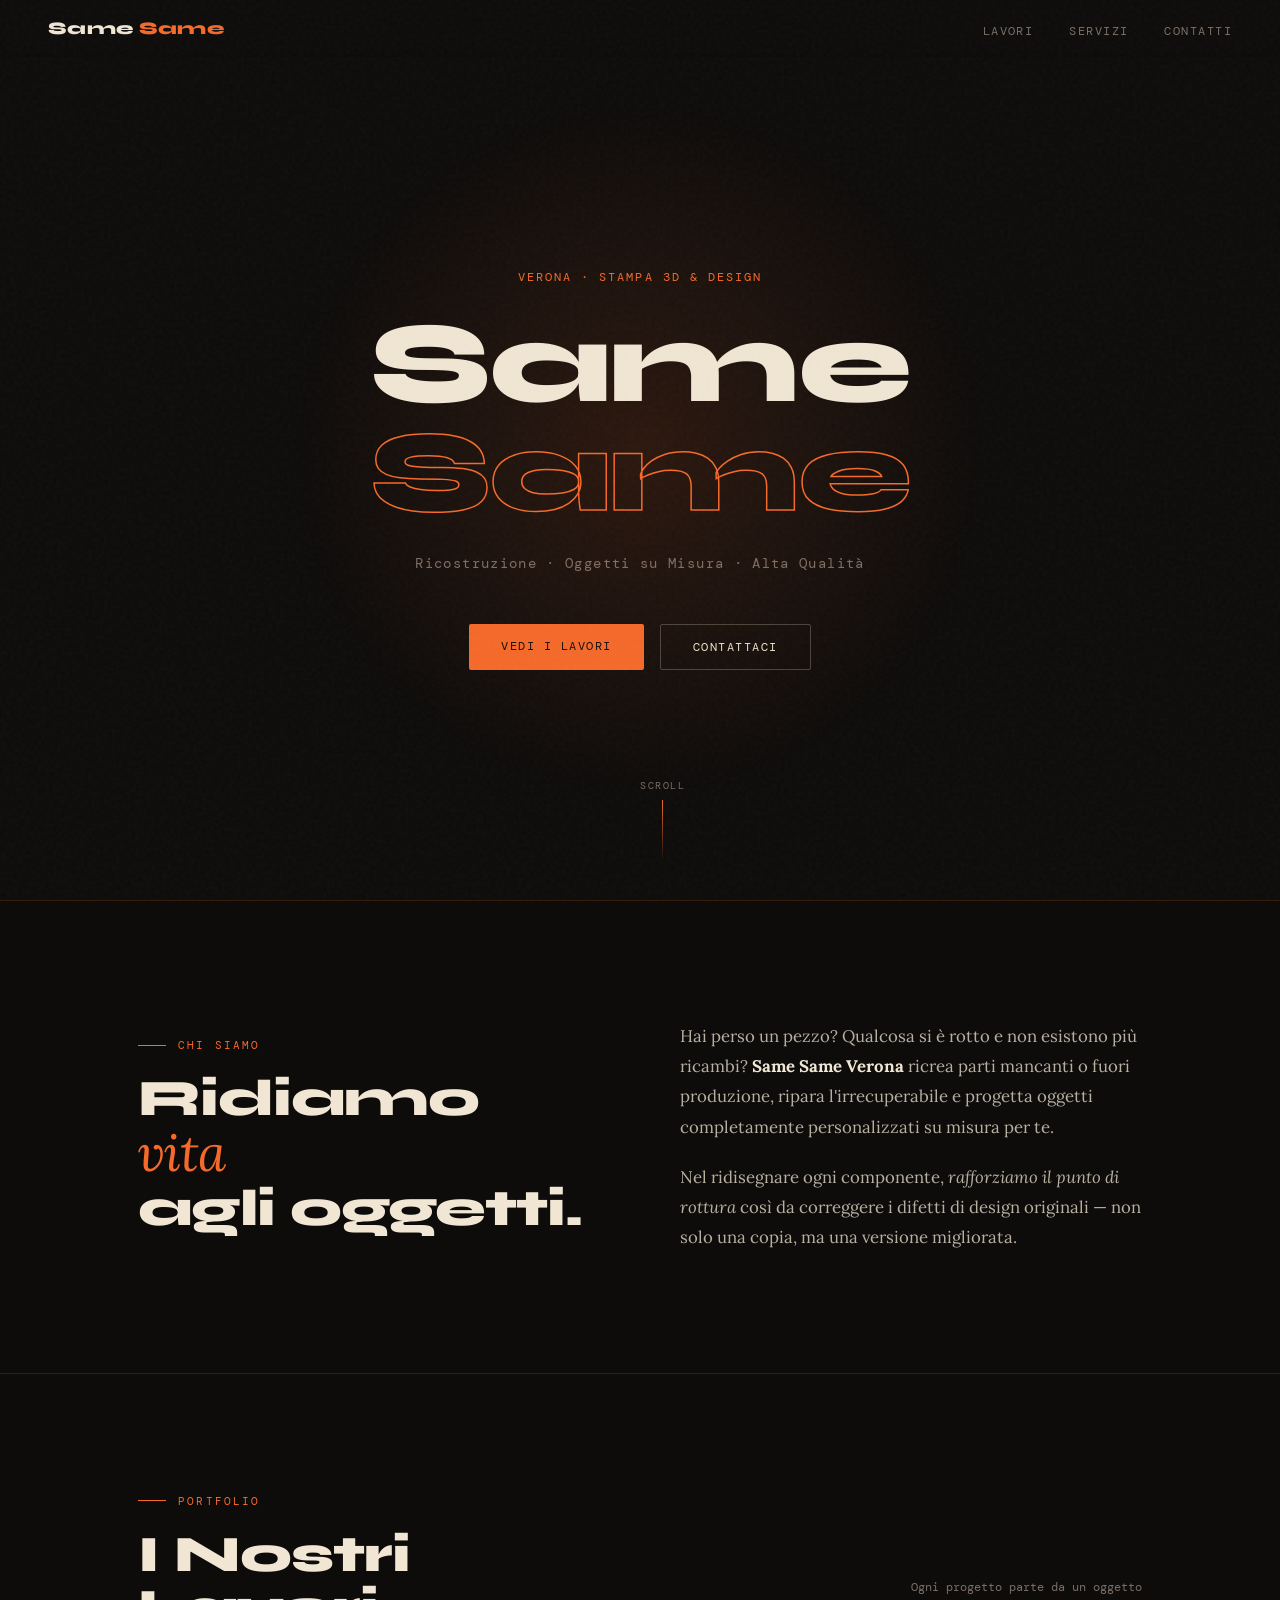
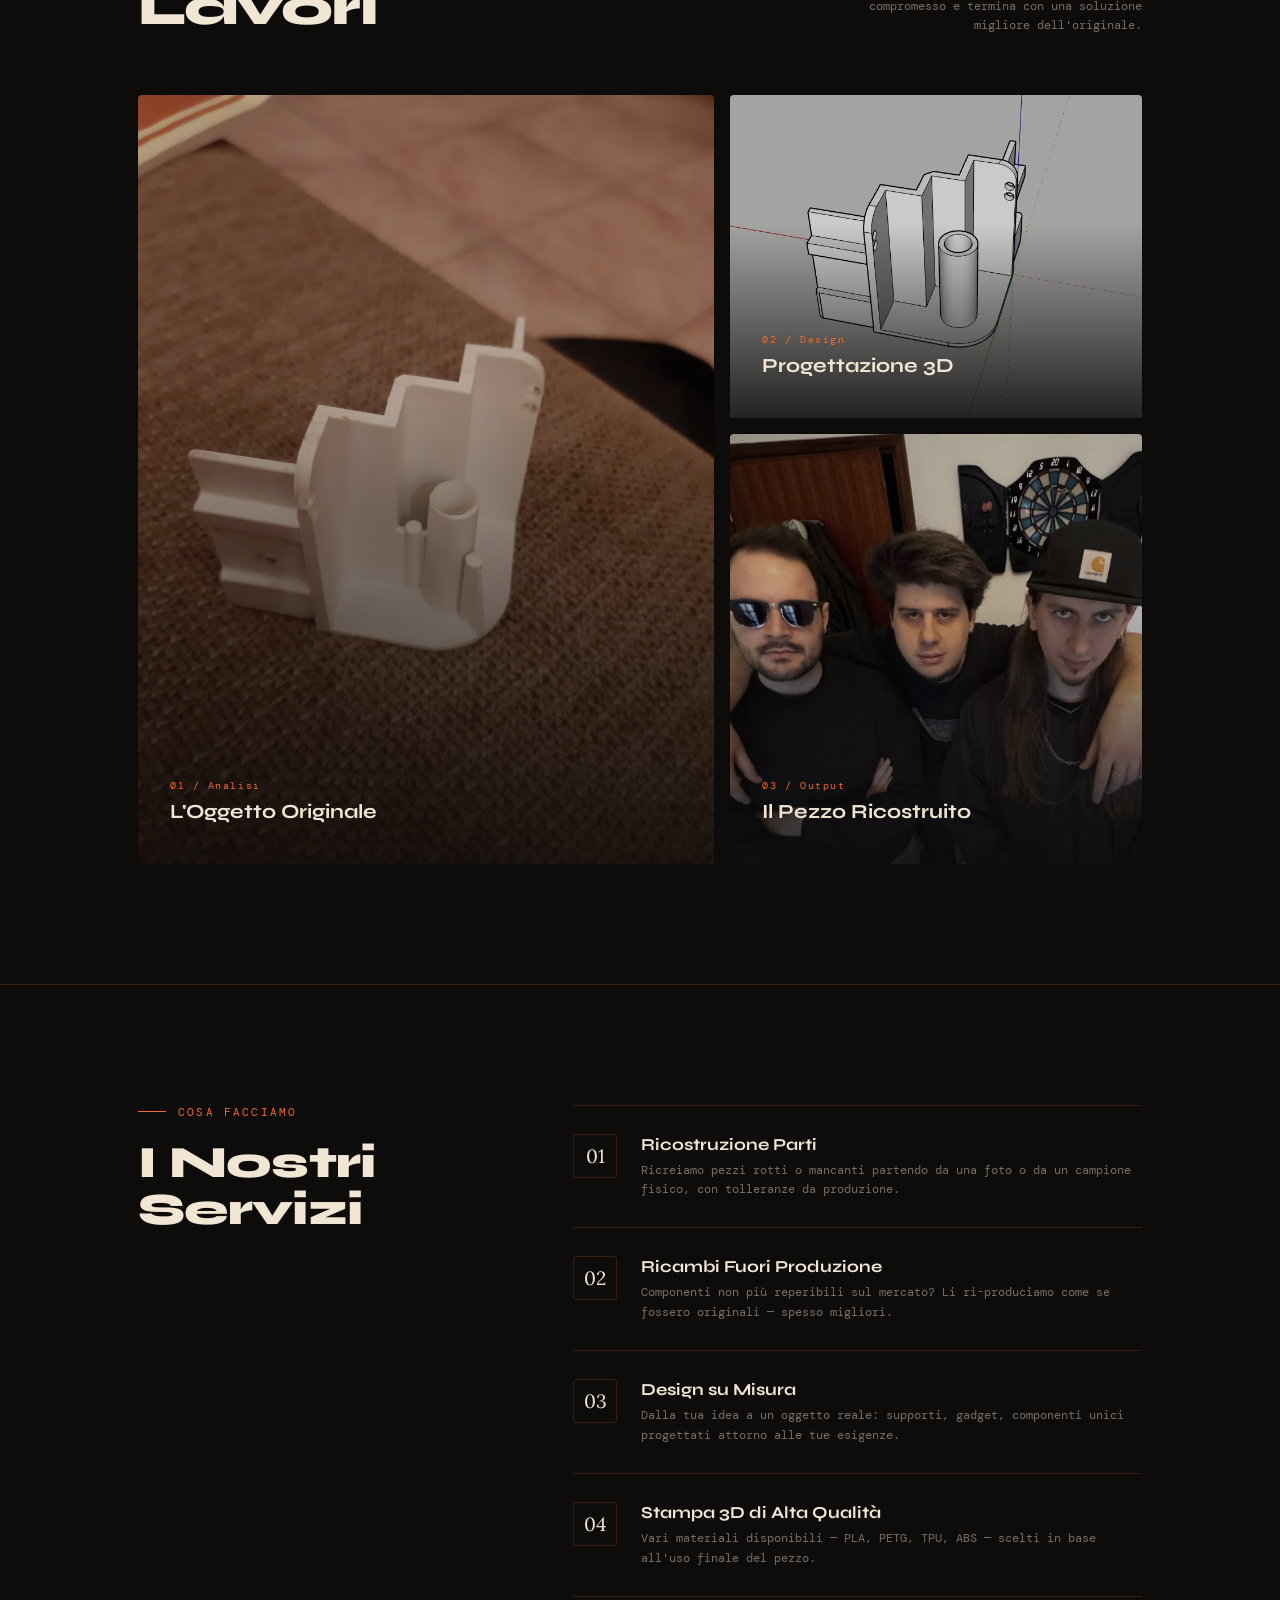
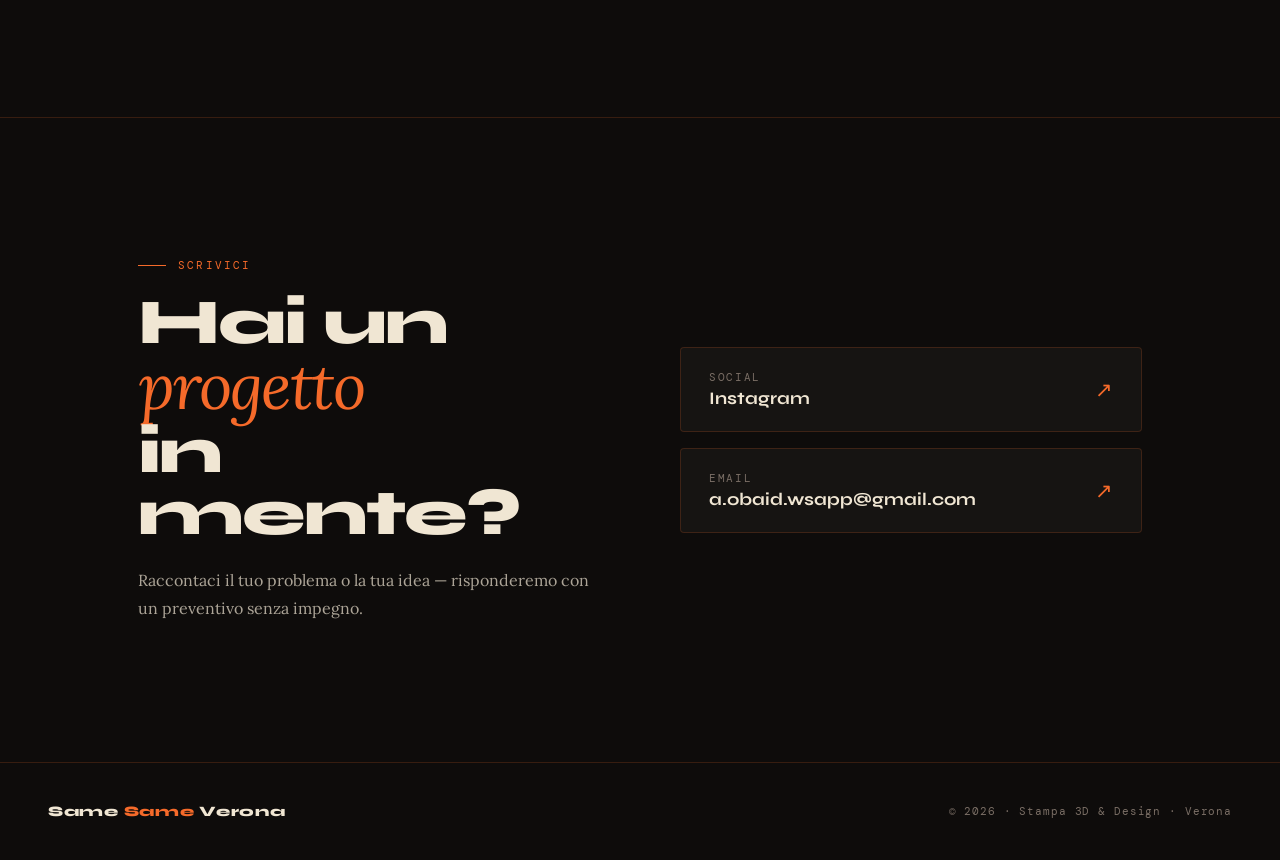
==== commit 0b9f73ac: "Update index.html" ====
--- a/index.html
+++ b/index.html
@@ -798,7 +798,7 @@
             </div>
             <span class="contact-link-arrow">↗</span>
           </a>
-          <a class="contact-link" href="mailto:a.obaid.wsapp@gmail.com">
+          <a class="contact-link" href="mailto:samesame.verona@gmail.com">
             <div>
               <p class="contact-link-label">Email</p>
               <p class="contact-link-name">a.obaid.wsapp@gmail.com</p>
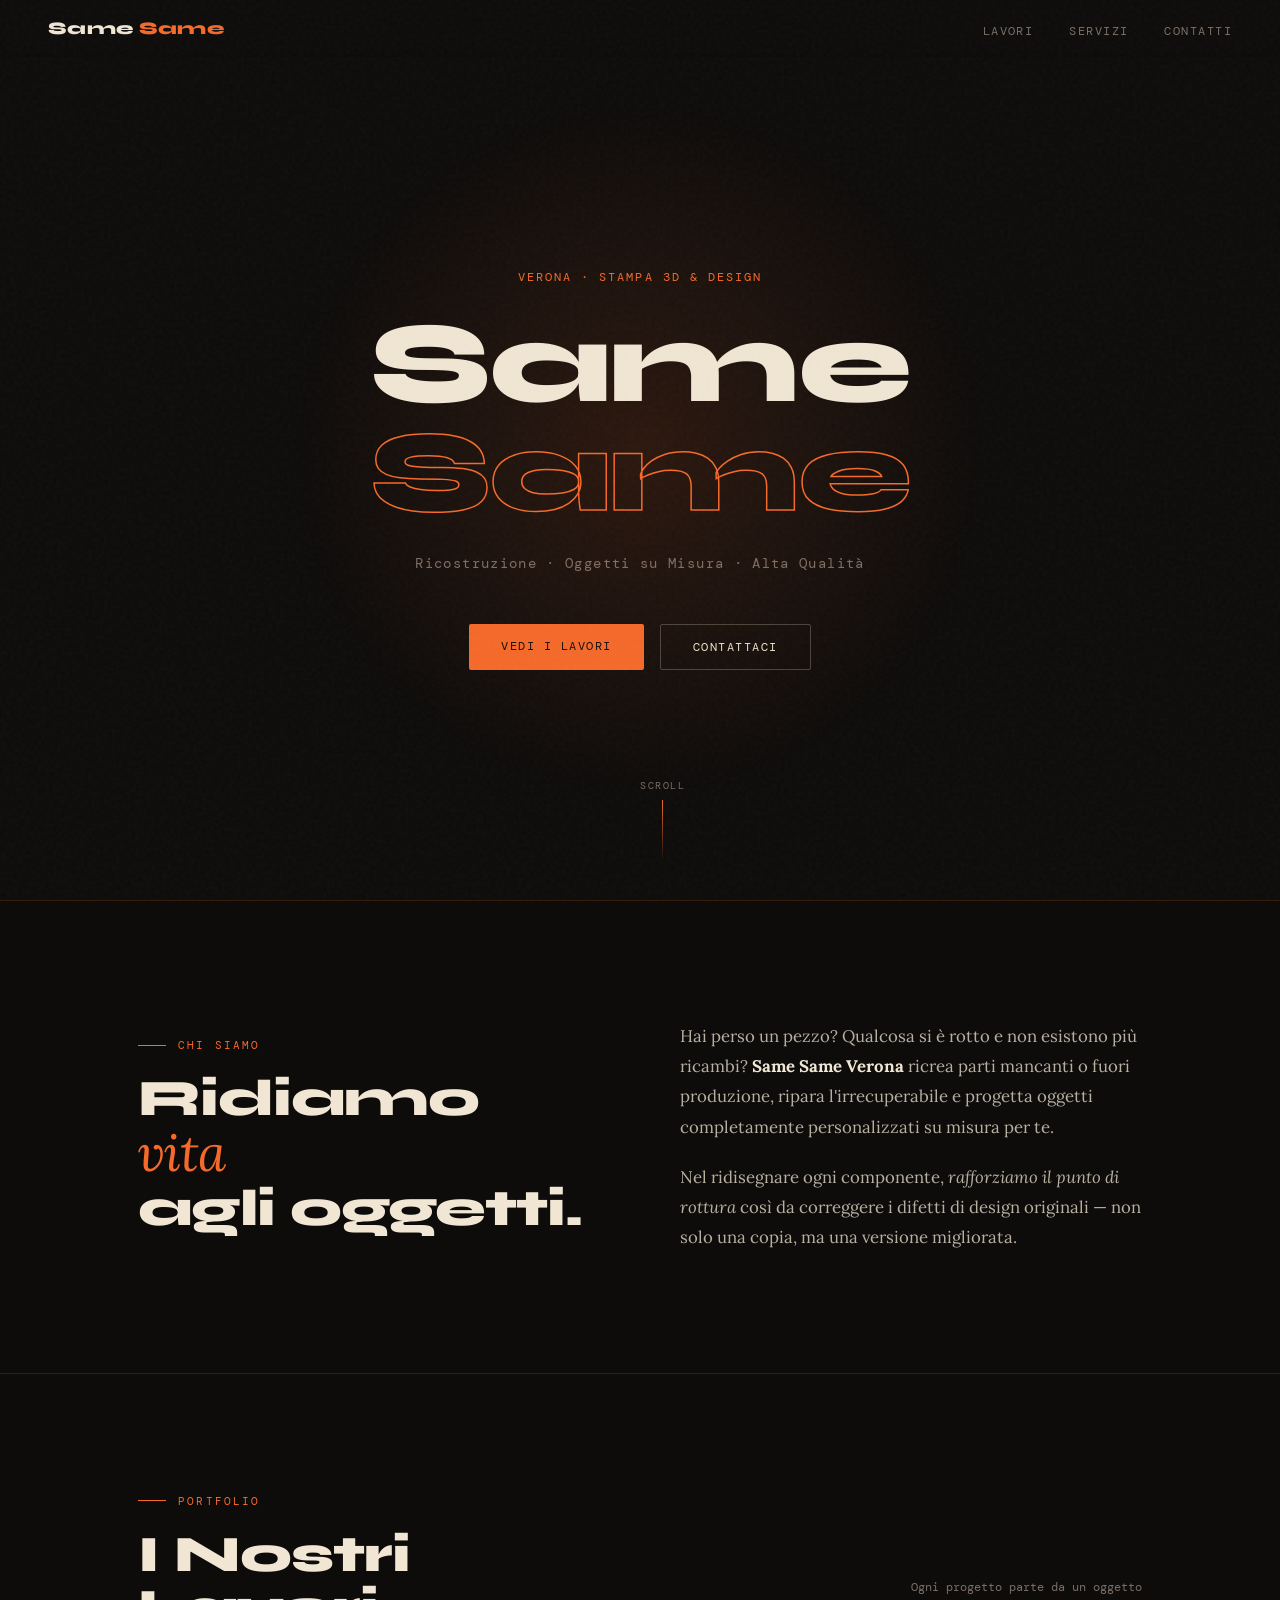
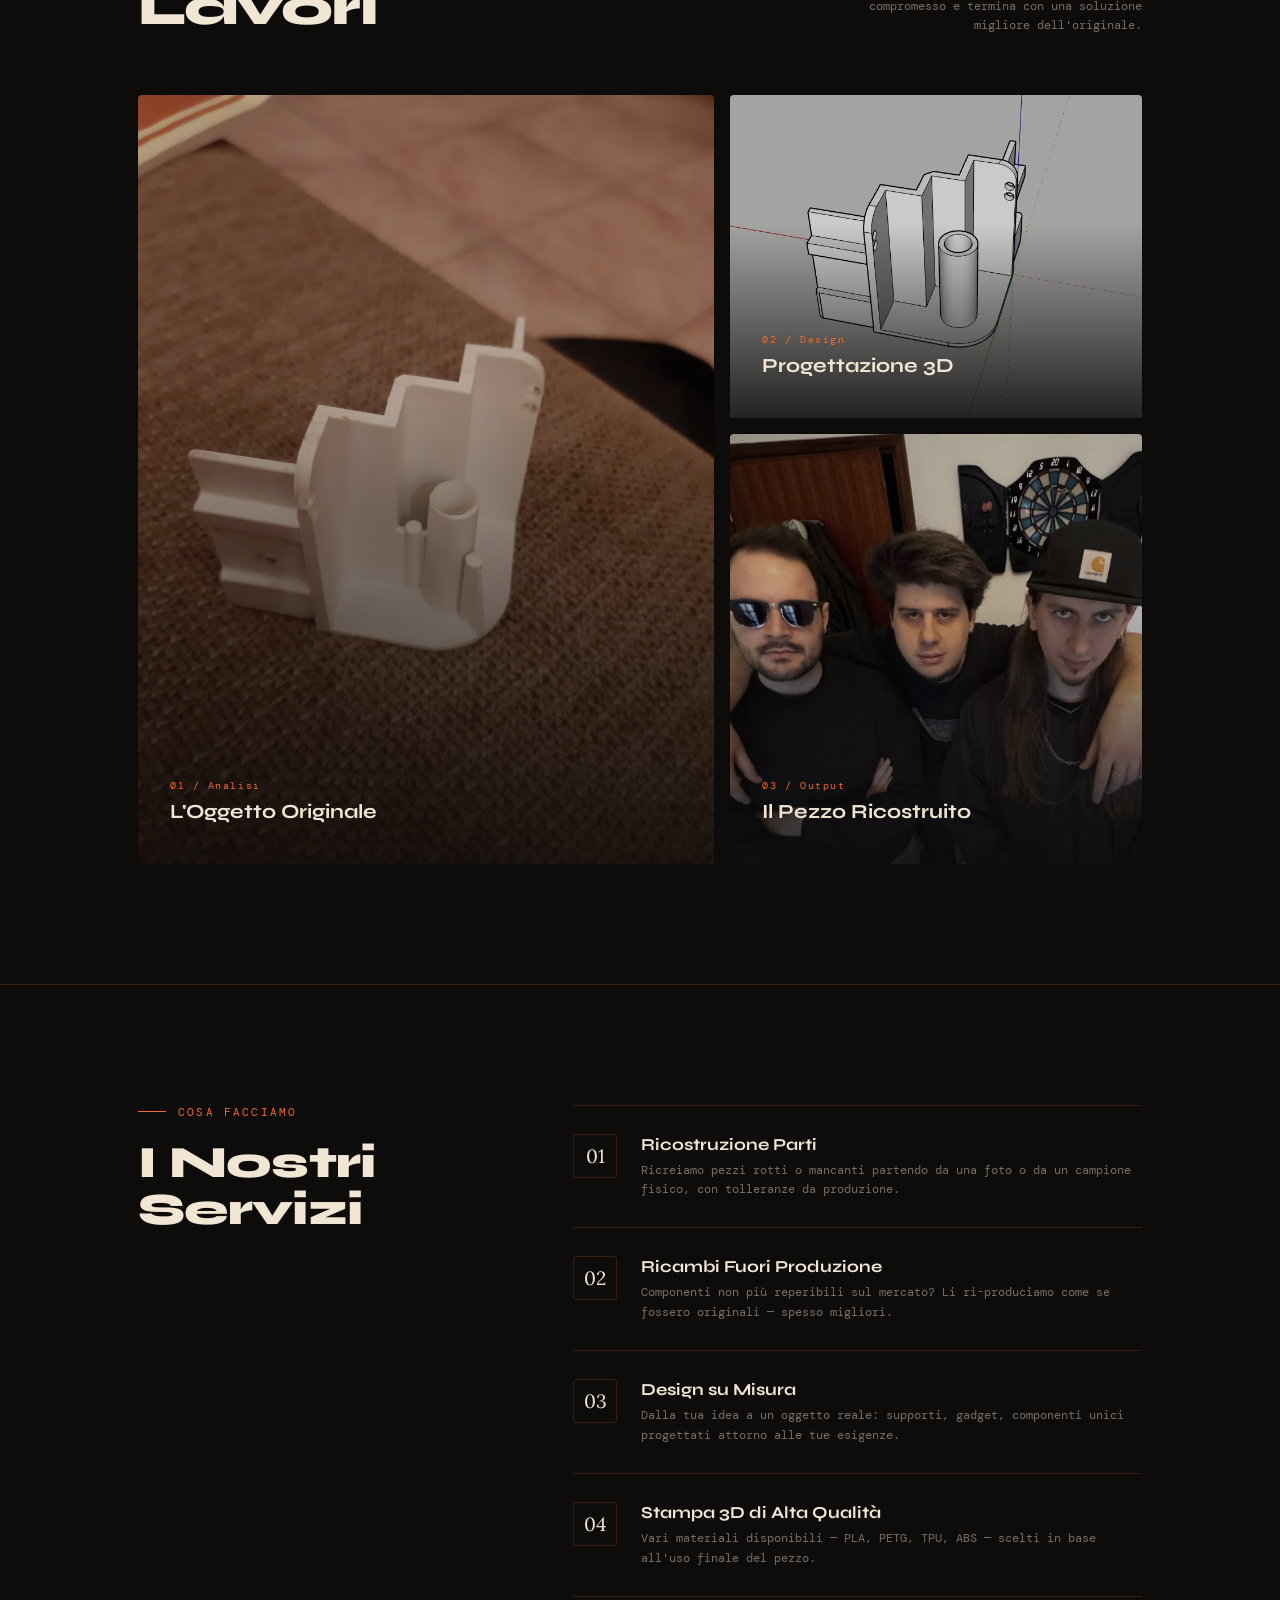
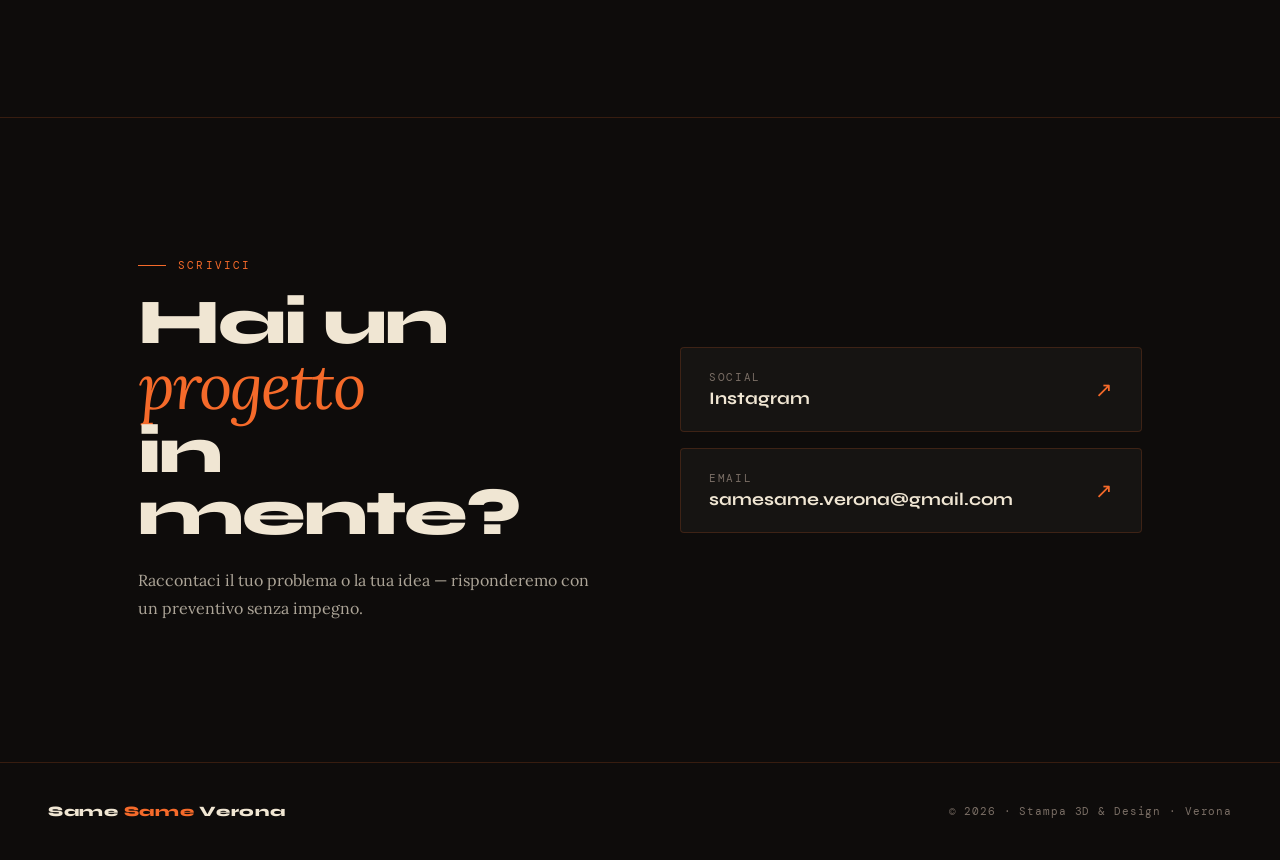
==== commit 67080cdc: "Update index.html" ====
--- a/index.html
+++ b/index.html
@@ -801,7 +801,7 @@
           <a class="contact-link" href="mailto:samesame.verona@gmail.com">
             <div>
               <p class="contact-link-label">Email</p>
-              <p class="contact-link-name">a.obaid.wsapp@gmail.com</p>
+              <p class="contact-link-name">samesame.verona@gmail.com</p>
             </div>
             <span class="contact-link-arrow">↗</span>
           </a>
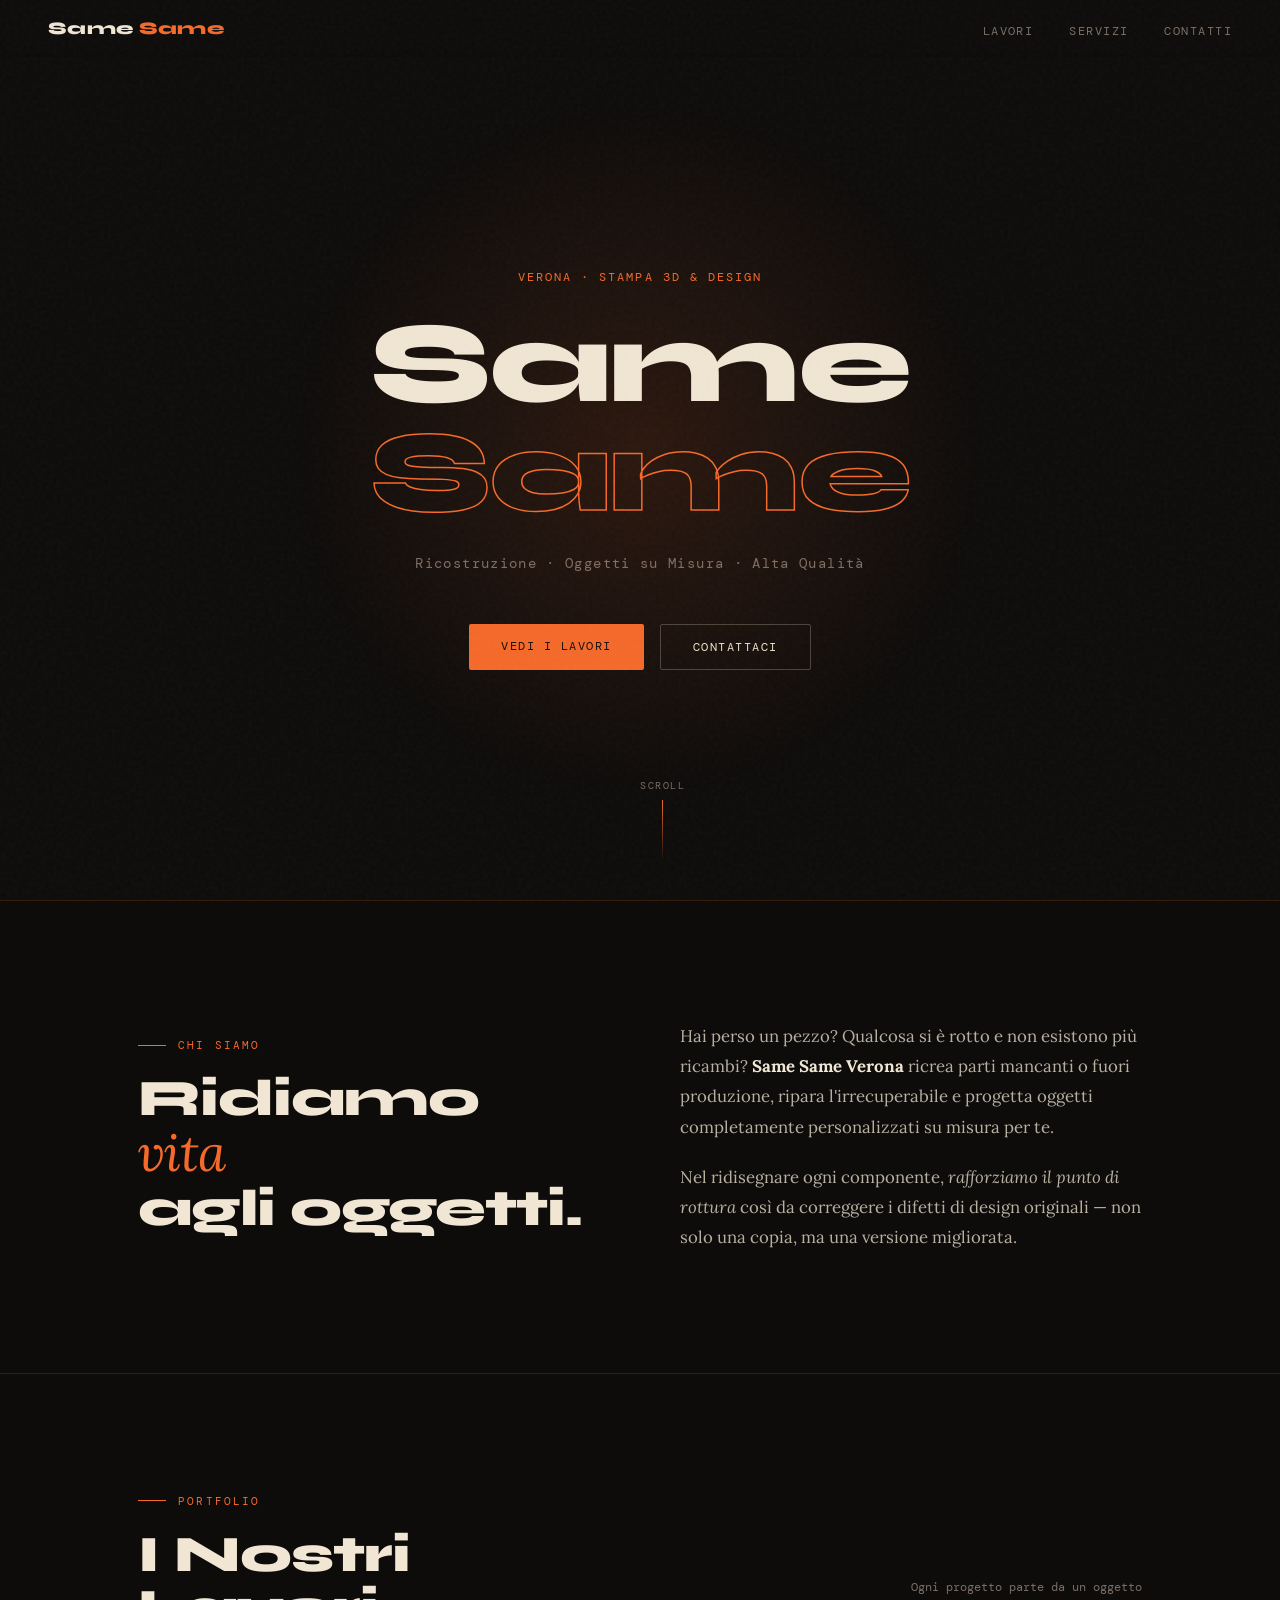
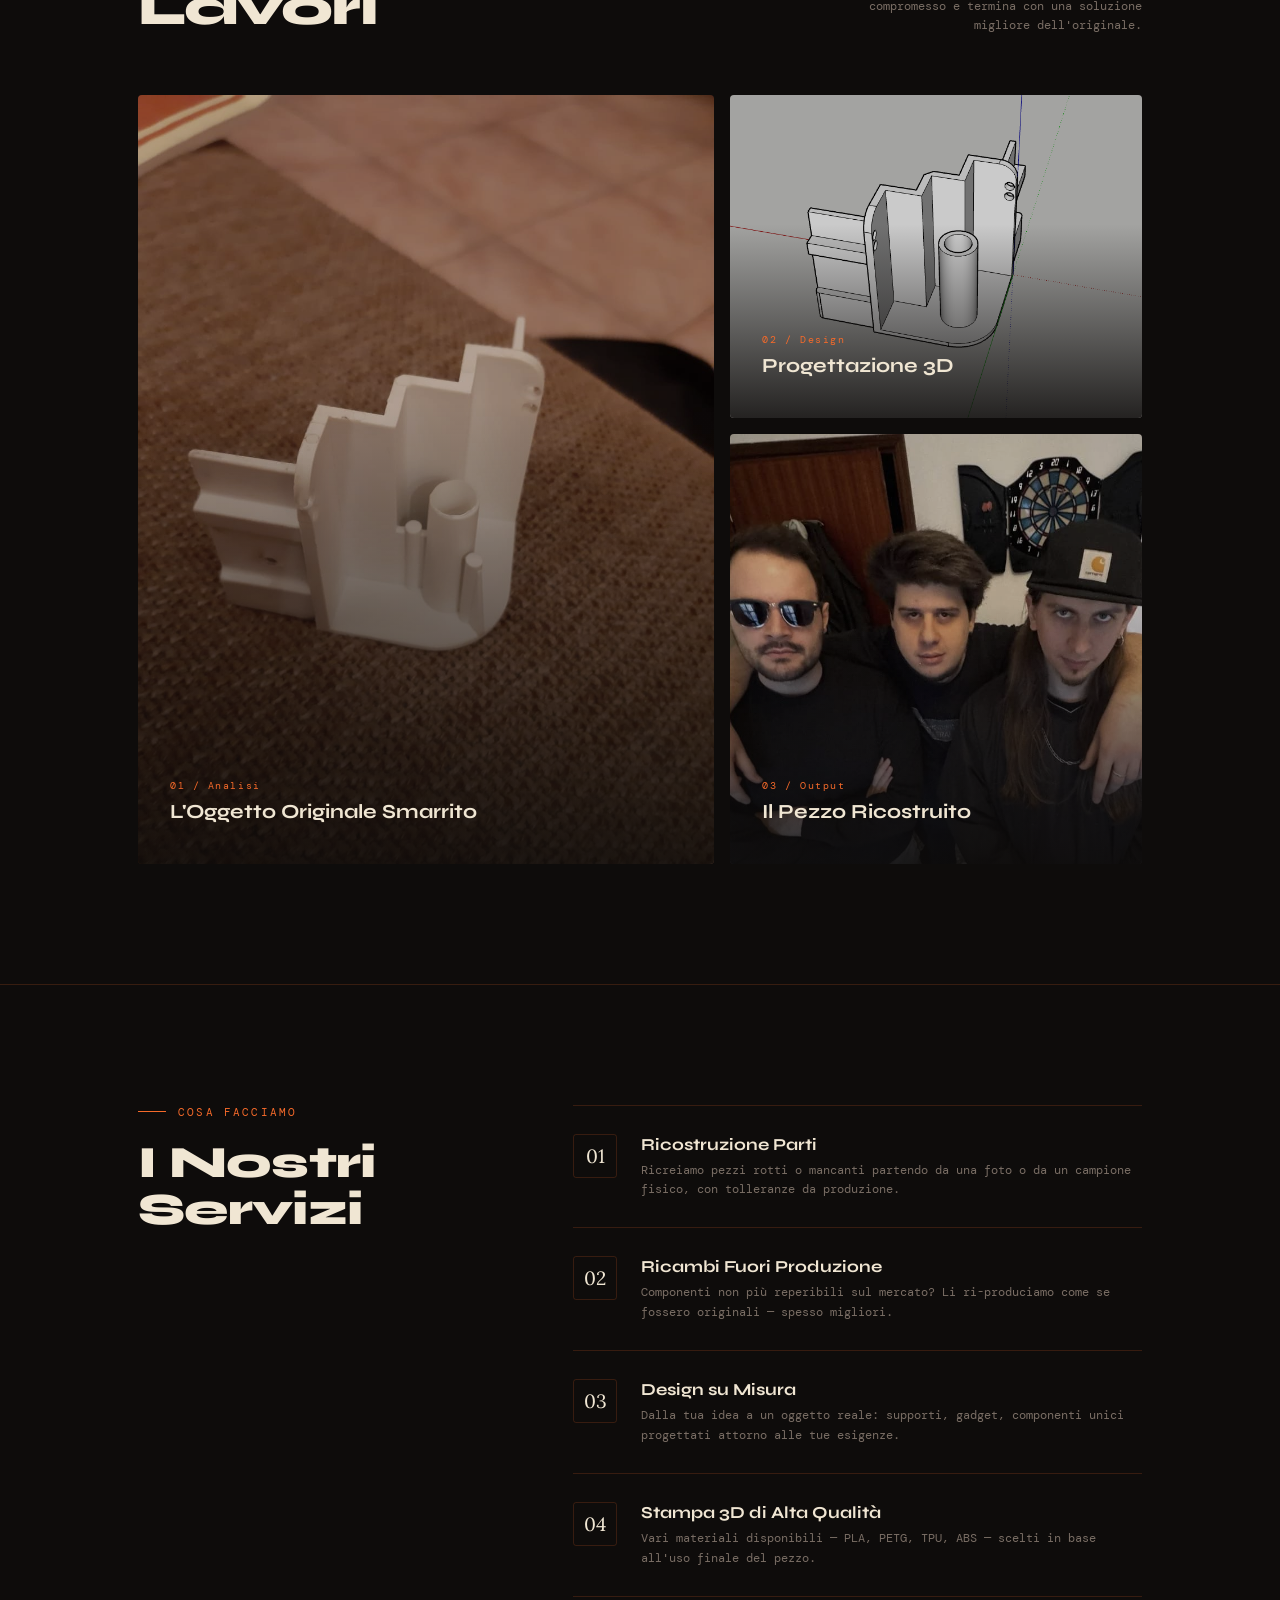
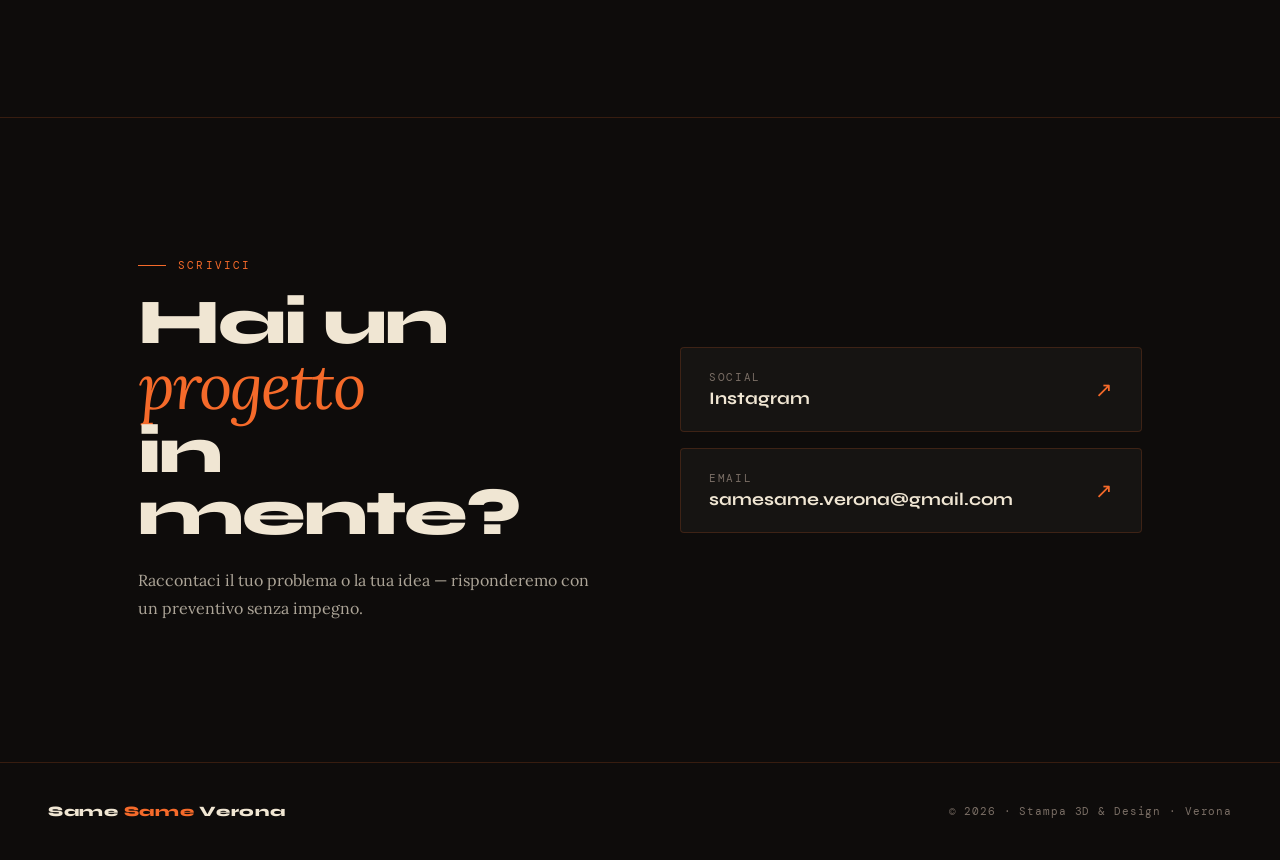
==== commit dc2ffaef: "Update index.html" ====
--- a/index.html
+++ b/index.html
@@ -709,10 +709,10 @@
           <img src="originalobject.jpeg" alt="Oggetto originale">
           <div class="card-overlay">
             <span class="card-number">01 / Analisi</span>
-            <h3 class="card-title">L'Oggetto Originale</h3>
+            <h3 class="card-title">L'Oggetto Originale Smarrito</h3>
             <p class="card-desc">Il punto di partenza: documentazione del pezzo rotto o mancante per capirne geometria, materiale e funzione.</p>
           </div>
-          <div class="card-arrow">↗</div>
+          <a class="card-arrow" href="https://instagram.com/same.same_vr" target="_blank" aria-label="Vedi su Instagram">↗</a>
         </div>
 
         <div class="project-card">
@@ -722,7 +722,7 @@
             <h3 class="card-title">Progettazione 3D</h3>
             <p class="card-desc">Modellazione digitale con rinforzo strutturale nei punti critici.</p>
           </div>
-          <div class="card-arrow">↗</div>
+          <a class="card-arrow" href="https://instagram.com/same.same_vr" target="_blank" aria-label="Vedi su Instagram">↗</a>
         </div>
 
         <div class="project-card">
@@ -732,7 +732,7 @@
             <h3 class="card-title">Il Pezzo Ricostruito</h3>
             <p class="card-desc">Stampa finale: funzionale, resistente, migliore dell'originale.</p>
           </div>
-          <div class="card-arrow">↗</div>
+          <a class="card-arrow" href="https://instagram.com/same.same_vr" target="_blank" aria-label="Vedi su Instagram">↗</a>
         </div>
 
       </div>
@@ -791,7 +791,7 @@
           <p class="contact-body">Raccontaci il tuo problema o la tua idea — risponderemo con un preventivo senza impegno.</p>
         </div>
         <div class="contact-actions reveal reveal-d2">
-          <a class="contact-link" href="https://instagram.com/antonio_obaid" target="_blank">
+          <a class="contact-link" href="https://instagram.com/same.same_vr" target="_blank">
             <div>
               <p class="contact-link-label">Social</p>
               <p class="contact-link-name">Instagram</p>
